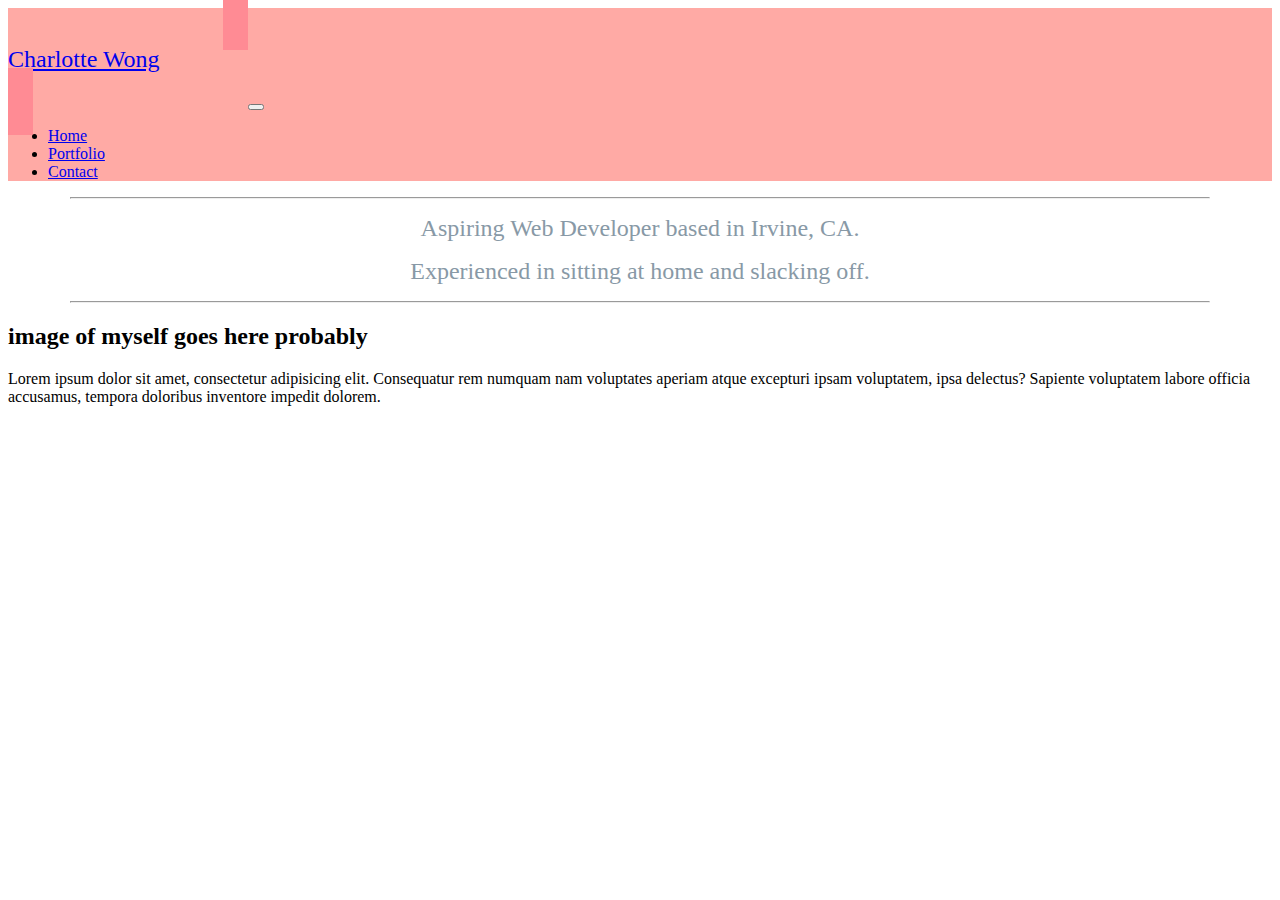
==== index.html @ f4c271f7 "updated style.css and index a little" ====
<!DOCTYPE html>
<html lang="en">
<head>
    <meta charset="UTF-8">
    <meta http-equiv="X-UA-Compatible" content="IE=edge">
    <meta name="viewport" content="width=device-width, initial-scale=1.0">
    <title>Charlotte Wong | Aspiring Developer</title>
    <link href="https://cdn.jsdelivr.net/npm/bootstrap@5.0.0/dist/css/bootstrap.min.css" rel="stylesheet" integrity="sha384-wEmeIV1mKuiNpC+IOBjI7aAzPcEZeedi5yW5f2yOq55WWLwNGmvvx4Um1vskeMj0" crossorigin="anonymous">
    <link rel="stylesheet" href="style.css">

</head>
<body>
    <!-- Bootstrap Navbar -->
    <nav class="navbar navbar-expand-lg navbar-dark myPeach my-nav">
        <div class="container-fluid">
            <a class="navbar-brand myRed titlePad my-name-box" href="./index.html"><h2 class = "my-h2">Charlotte Wong</h2></a>
            <button class="navbar-toggler" type="button" data-bs-toggle="collapse" data-bs-target="#navbarText" aria-controls="navbarText" aria-expanded="false" aria-label="Toggle navigation">
                <span class="navbar-toggler-icon"></span>
            </button>
            <div class="collapse navbar-collapse" id="navbarText">
                <ul class="navbar-nav me-auto mb-2 mb-lg-0">
                    <li class="nav-item">
                        <a class="nav-link active" aria-current="page" href="#">Home</a>
                    </li>
                    <li class="nav-item">
                        <a class="nav-link" href="./portfolio.html">Portfolio</a>
                    </li>
                    <li class="nav-item">
                        <a class="nav-link" href="./contact.html">Contact</a>
                    </li>
                </ul>
                <!-- optional text at the top to add later -->
            <!--<span class="navbar-text">
                    Navbar text with an inline element
                </span> -->
            </div>
        </div>
    </nav>
    
    <!-- Main -->
    <main class="container">
        <hr class="my-hr">
        <section class="row">
            <section class="col-sm-2"></section>
            <section class="col-sm-8">
                <h1 class = "my-h1">Aspiring Web Developer based in Irvine, CA.</h1>
                <h1 class="my-h1">Experienced in sitting at home and slacking off.</h1>
            </section>
            <section class="col-sm-2"></section>
        </section>
        <hr class="my-hr">

        <section class="row">
            <section class="col-sm-2"></section>
            <section class="col-sm-8">
                <!-- image of myself goes here probably -->
                <h2>image of myself goes here probably</h2>
                <p>
                    Lorem ipsum dolor sit amet, consectetur adipisicing elit.
                     Consequatur rem numquam nam voluptates aperiam atque excepturi ipsam voluptatem, 
                     ipsa delectus? Sapiente voluptatem labore officia accusamus, 
                     tempora doloribus inventore impedit dolorem.
                </p>
                <!-- maybe implement a style that looks like a page of paper or something xd -->
            </section>
            <section class="col-sm-2"></section>
        </section>
        
    </main>


    
    <script src="https://cdn.jsdelivr.net/npm/bootstrap@5.0.0/dist/js/bootstrap.bundle.min.js" integrity="sha384-p34f1UUtsS3wqzfto5wAAmdvj+osOnFyQFpp4Ua3gs/ZVWx6oOypYoCJhGGScy+8" crossorigin="anonymous"></script>
</body>
</html>
---- style.css ----
.my-h2{
    font-weight: 200;
}
.my-name-box{
    margin: 0 17%;
}

.my-h1{
    font-size: x-large;
    font-weight: 400;
    color: #8899a6;
    text-align: center;
}

.my-hr{
    width: 90%;
    text-align: center;
    margin-left: auto;
    margin-right: auto;
}

.my-nav{
    padding: 0 0;
}

.titlePad{
    padding: 2%;
}


.myGreen{
    /* green */
    background-color: #a8e6cf; 
}
.myLightGreen{
    /* light green */
    background-color: #dcedc1;
}
.myOrange{
    /* orange */
    background-color: #ffd3b6;
}
.myPeach{
    /* peach */
    background-color: #ffaaa5;
}
.myRed{
    /* red */
    background-color: #ff8b94;
}
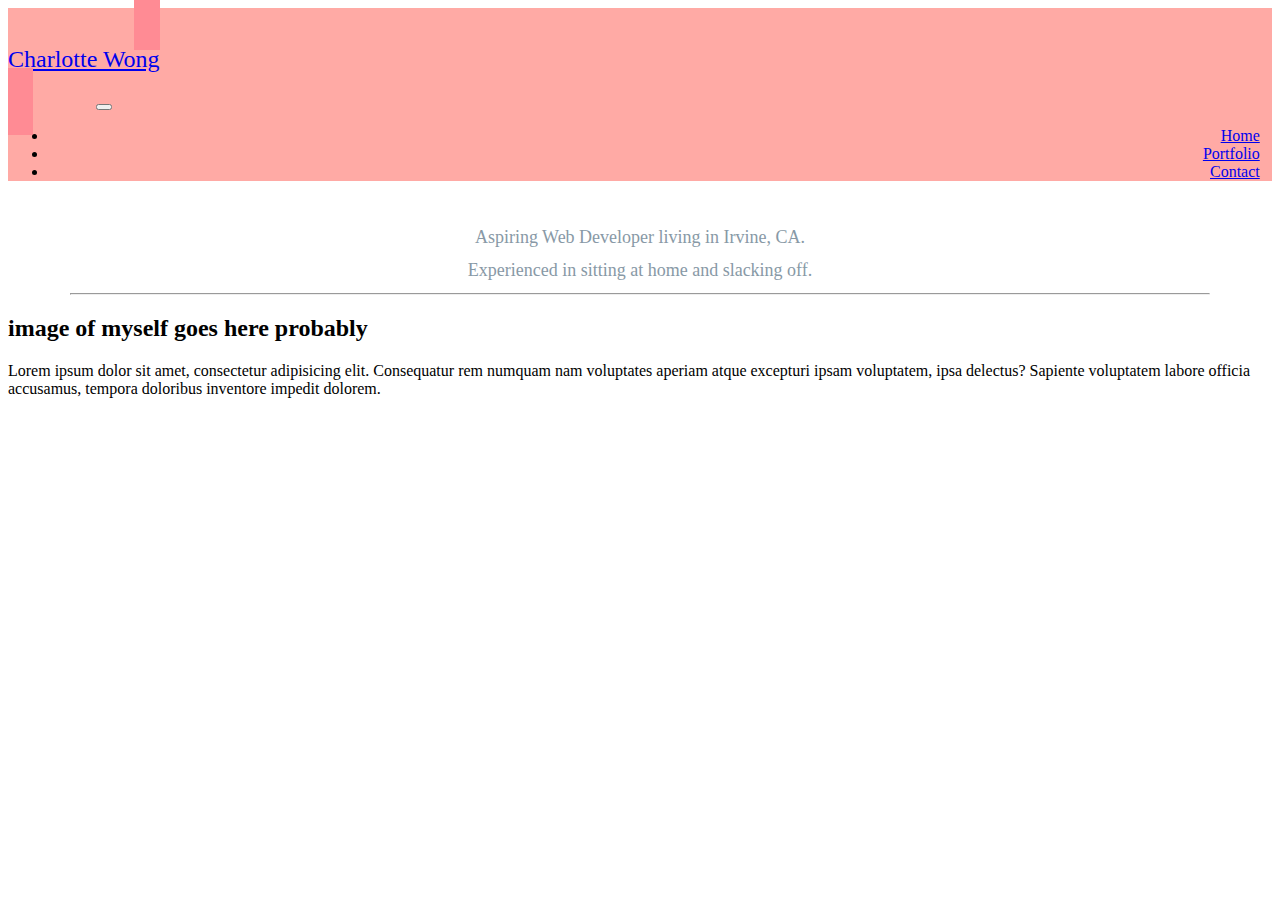
==== commit 905a99b9: "Fleshed out contact.html" ====
--- a/index.html
+++ b/index.html
@@ -11,7 +11,7 @@
 </head>
 <body>
     <!-- Bootstrap Navbar -->
-    <nav class="navbar navbar-expand-lg navbar-dark myPeach my-nav">
+    <nav class="navbar navbar-expand-md navbar-dark myPeach my-nav">
         <div class="container-fluid">
             <a class="navbar-brand myRed titlePad my-name-box" href="./index.html"><h2 class = "my-h2">Charlotte Wong</h2></a>
             <button class="navbar-toggler" type="button" data-bs-toggle="collapse" data-bs-target="#navbarText" aria-controls="navbarText" aria-expanded="false" aria-label="Toggle navigation">
@@ -19,13 +19,13 @@
             </button>
             <div class="collapse navbar-collapse" id="navbarText">
                 <ul class="navbar-nav me-auto mb-2 mb-lg-0">
-                    <li class="nav-item">
-                        <a class="nav-link active" aria-current="page" href="#">Home</a>
+                    <li class="nav-item my-li">
+                        <a class="nav-link active" aria-current="page" href="./index.html">Home</a>
                     </li>
-                    <li class="nav-item">
+                    <li class="nav-item my-li">
                         <a class="nav-link" href="./portfolio.html">Portfolio</a>
                     </li>
-                    <li class="nav-item">
+                    <li class="nav-item my-li">
                         <a class="nav-link" href="./contact.html">Contact</a>
                     </li>
                 </ul>
@@ -39,11 +39,12 @@
     
     <!-- Main -->
     <main class="container">
-        <hr class="my-hr">
+        <br>
+        <!-- <hr class="my-hr"> -->
         <section class="row">
             <section class="col-sm-2"></section>
             <section class="col-sm-8">
-                <h1 class = "my-h1">Aspiring Web Developer based in Irvine, CA.</h1>
+                <h1 class = "my-h1">Aspiring Web Developer living in Irvine, CA.</h1>
                 <h1 class="my-h1">Experienced in sitting at home and slacking off.</h1>
             </section>
             <section class="col-sm-2"></section>
--- a/style.css
+++ b/style.css
@@ -2,11 +2,27 @@
     font-weight: 200;
 }
 .my-name-box{
-    margin: 0 17%;
+    margin: 0 5% 0 10%;
+}
+.box-margin{
+    margin: 0 2% 2% 2%;
+}
+.box-margin-left{
+    margin: 0 0% 2% 2%;
+    display: flex;
+    justify-content: center;
+}
+.box-margin-right{
+    margin: 0 2% 2% 0%;
+    display: flex;
+    justify-content: center;
+}
+.my-section{
+    display: inline-block;
 }
 
 .my-h1{
-    font-size: x-large;
+    font-size: large;
     font-weight: 400;
     color: #8899a6;
     text-align: center;
@@ -22,10 +38,26 @@
 .my-nav{
     padding: 0 0;
 }
+.my-drop{
+    justify-content: flex-end;
+}
+.my-li{
+    text-align: right;
+    margin-right: 1%;
+}
 
 .titlePad{
     padding: 2%;
 }
+
+.contact-image-container{
+    width: 50%;
+}
+.contact-image{
+    object-fit: contain;
+    width: 100%;
+}
+
 
 
 .myGreen{
@@ -47,4 +79,16 @@
 .myRed{
     /* red */
     background-color: #ff8b94;
+}
+
+
+
+@media screen and (max-width: 576px) {
+    .my-h1{
+        font-weight: 200;
+        font-size: 17px;
+    }
+    .contact-image-container{
+        width: 100%;
+    }
 }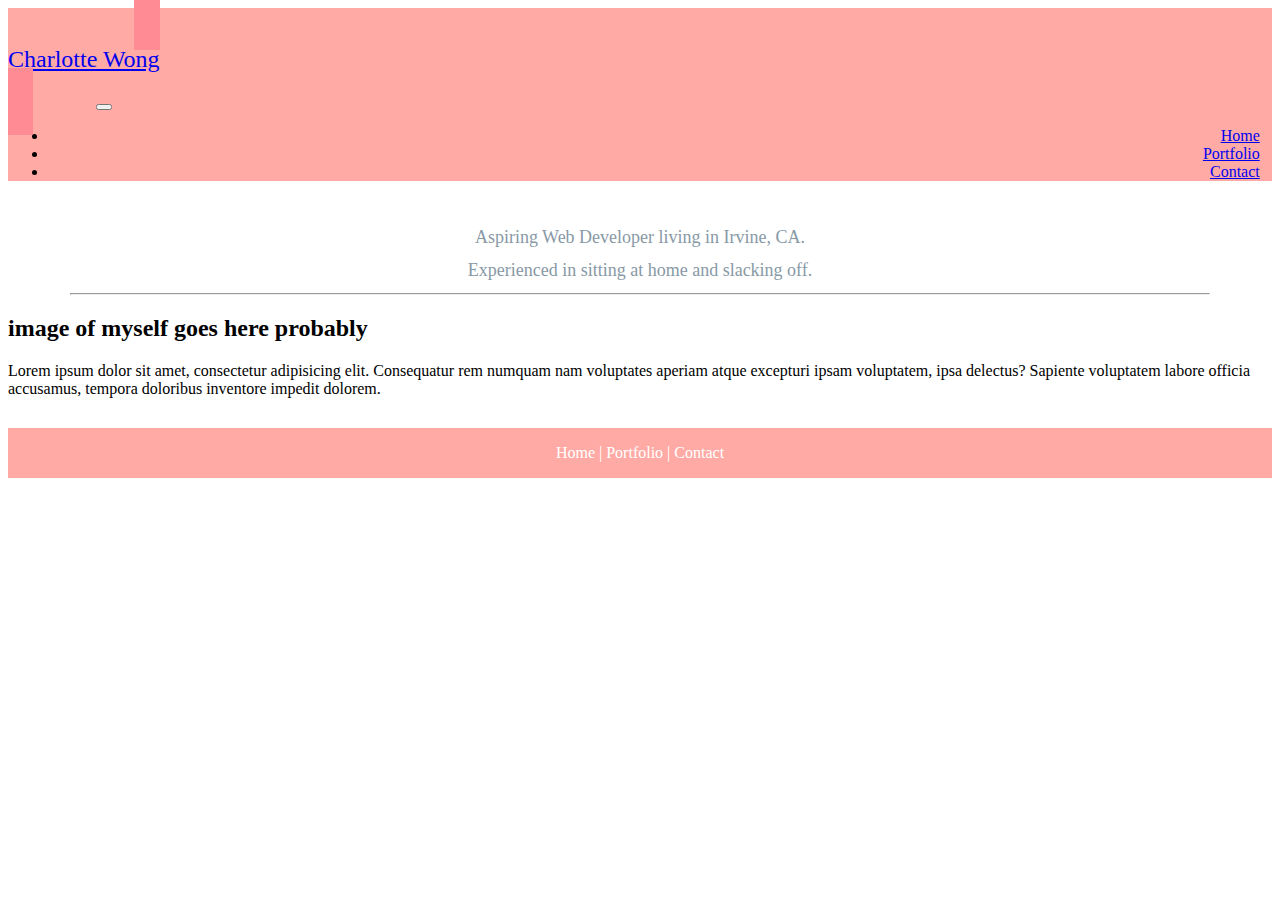
==== commit b9f0da2d: "added sticky footer" ====
--- a/index.html
+++ b/index.html
@@ -38,7 +38,7 @@
     </nav>
     
     <!-- Main -->
-    <main class="container">
+    <main class="container footer-adjust">
         <br>
         <!-- <hr class="my-hr"> -->
         <section class="row">
@@ -68,9 +68,22 @@
         </section>
         
     </main>
+    <!-- end main -->
+    <!-- footer here -->
+    <footer class="card fixed-bottom">
+        <!-- <section class="card-header white-text myRed my-center">
+          Featured
+        </section> -->
+        <main class="card-body my-center myPeach">
+          <p class="card-text white-text">
+              <a class = "my-link" href="./index.html">Home</a> | 
+              <a class = "my-link" href="./portfolio.html">Portfolio</a> | 
+              <a class = "my-link" href="./contact.html">Contact</a>
+          </p>
+        </main>
+    </footer>
+    <!-- end footer -->
 
-
-    
     <script src="https://cdn.jsdelivr.net/npm/bootstrap@5.0.0/dist/js/bootstrap.bundle.min.js" integrity="sha384-p34f1UUtsS3wqzfto5wAAmdvj+osOnFyQFpp4Ua3gs/ZVWx6oOypYoCJhGGScy+8" crossorigin="anonymous"></script>
 </body>
 </html>--- a/style.css
+++ b/style.css
@@ -1,3 +1,11 @@
+a:active{
+    color:#a8e6cf;
+}
+
+.footer-adjust{
+    margin-bottom: 30px;
+}
+
 .my-h2{
     font-weight: 200;
 }
@@ -14,6 +22,16 @@
 }
 .box-margin-right{
     margin: 0 2% 2% 0%;
+    display: flex;
+    justify-content: center;
+}
+
+.my-link{
+    color: white;
+    text-decoration: none;
+}
+
+.my-center{
     display: flex;
     justify-content: center;
 }
@@ -57,6 +75,11 @@
     object-fit: contain;
     width: 100%;
 }
+.white-text{
+    color: white;
+}
+
+
 
 
 
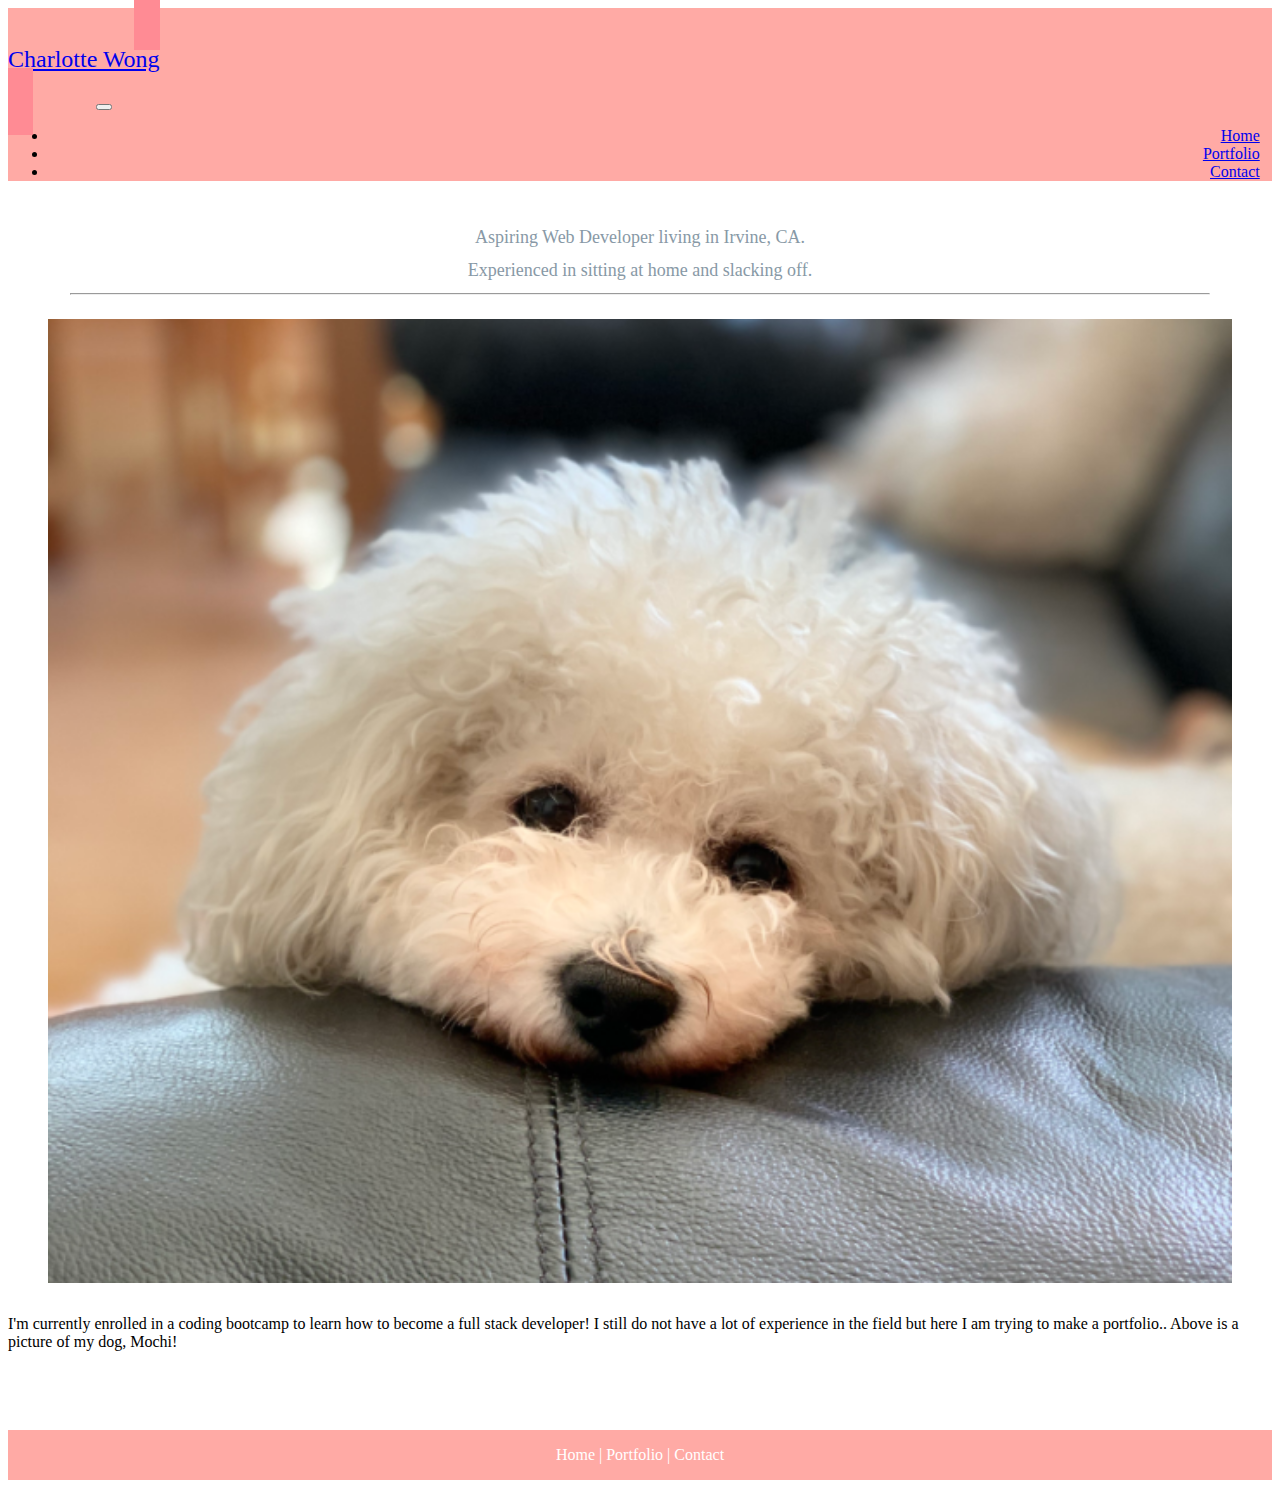
==== commit b50fe9a1: "updated index.html" ====
--- a/index.html
+++ b/index.html
@@ -52,19 +52,26 @@
         <hr class="my-hr">
 
         <section class="row">
-            <section class="col-sm-2"></section>
-            <section class="col-sm-8">
-                <!-- image of myself goes here probably -->
-                <h2>image of myself goes here probably</h2>
-                <p>
-                    Lorem ipsum dolor sit amet, consectetur adipisicing elit.
-                     Consequatur rem numquam nam voluptates aperiam atque excepturi ipsam voluptatem, 
-                     ipsa delectus? Sapiente voluptatem labore officia accusamus, 
-                     tempora doloribus inventore impedit dolorem.
-                </p>
+            <section class="col-sm-1"></section>
+            <section class="col-sm-10 my-center">
+                
+                <figure class="row about-container my-center">
+                    <img class="my-image" src="./Assets/Dog.png" alt="Mochi">
+                </figure>
+                
+                <section class="row about-container">
+                    <p>
+                        I'm currently enrolled in a coding bootcamp to learn how to become a full stack developer!
+                        I still do not have a lot of experience in the field but here I am trying to make a portfolio..
+                        Above is a picture of my dog, Mochi! 
+                    </p>
+                </section>
+            
+            
                 <!-- maybe implement a style that looks like a page of paper or something xd -->
             </section>
-            <section class="col-sm-2"></section>
+            <!-- end col -->
+            <section class="col-sm-1"></section>
         </section>
         
     </main>
--- a/style.css
+++ b/style.css
@@ -3,7 +3,7 @@
 }
 
 .footer-adjust{
-    margin-bottom: 30px;
+    margin-bottom: 5%;
 }
 
 .my-h2{
@@ -34,7 +34,13 @@
 .my-center{
     display: flex;
     justify-content: center;
+    flex-wrap: wrap;
 }
+.margin-center{
+    margin-left: auto;
+    margin-right: auto;
+}
+
 .my-section{
     display: inline-block;
 }
@@ -71,7 +77,12 @@
 .contact-image-container{
     width: 50%;
 }
-.contact-image{
+.about-container{
+    width: 100%;
+    display: flex;
+    justify-content: center;
+}
+.my-image{
     object-fit: contain;
     width: 100%;
 }
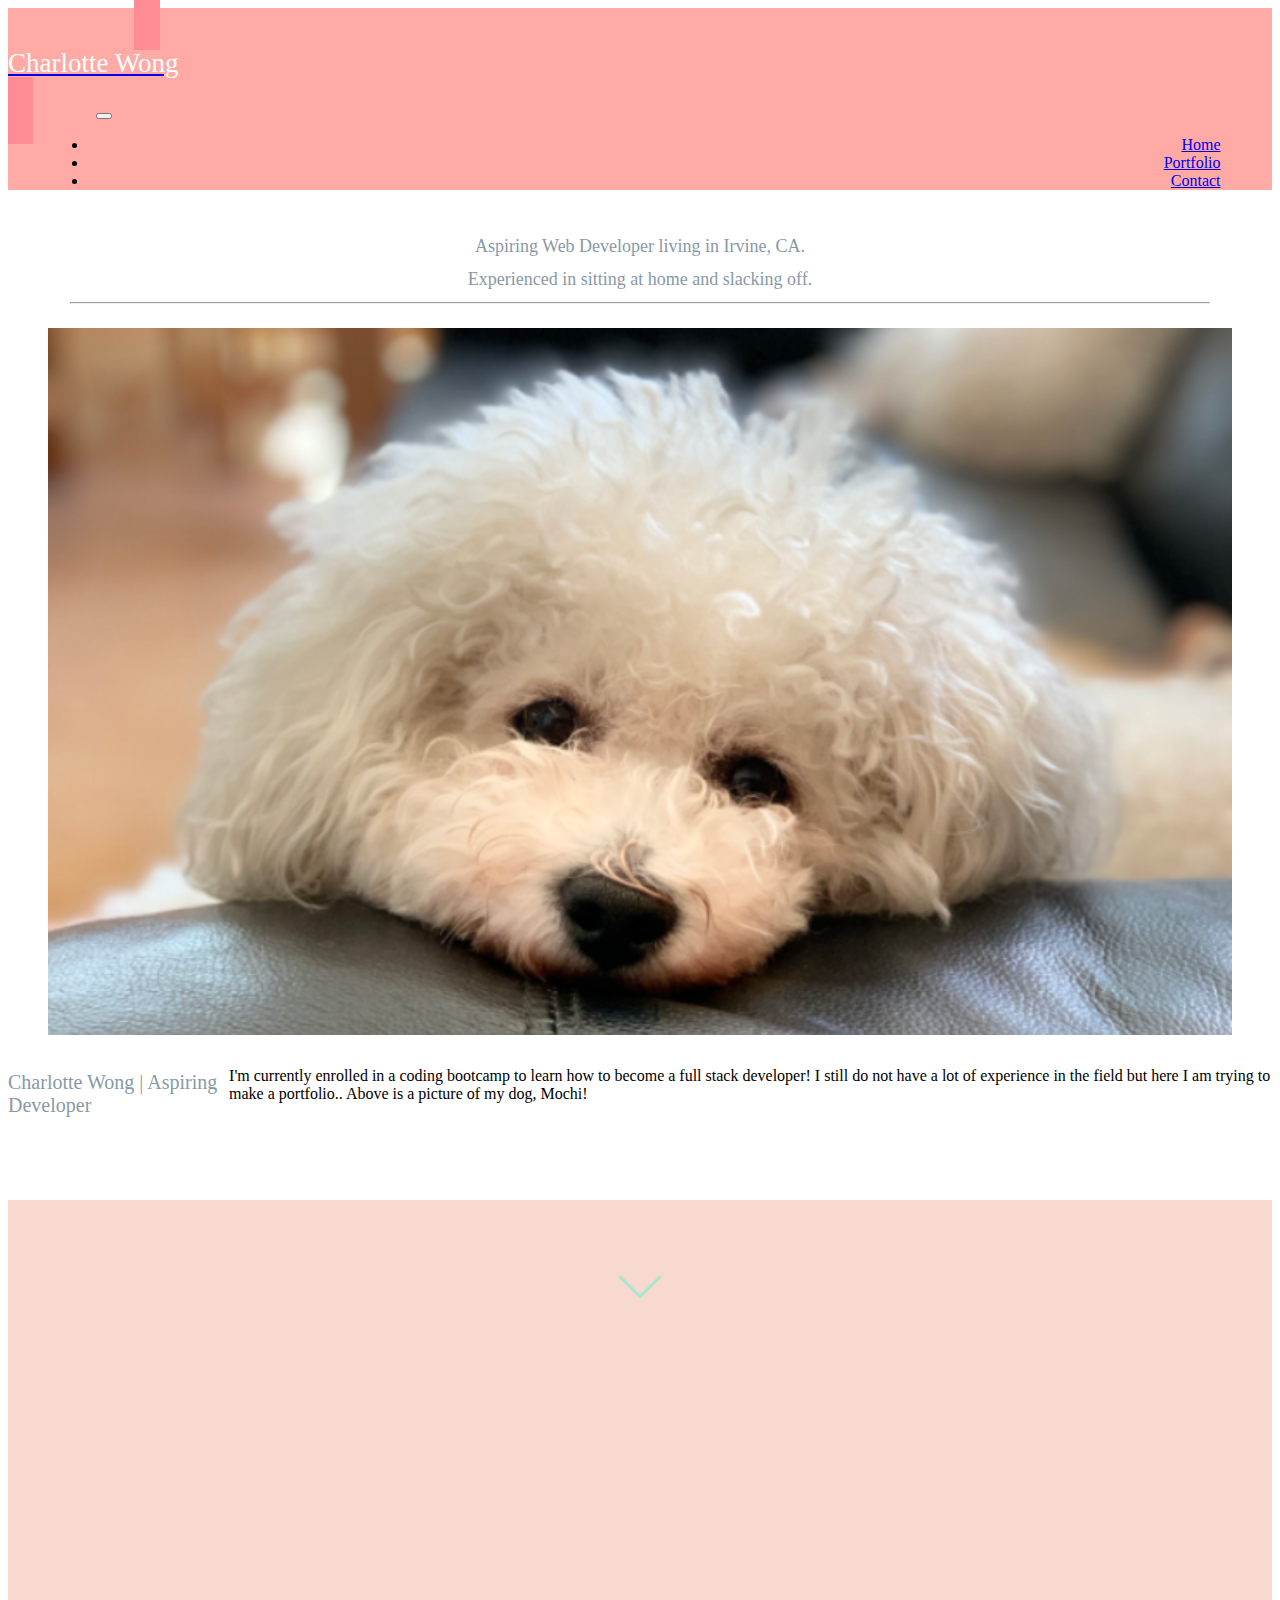
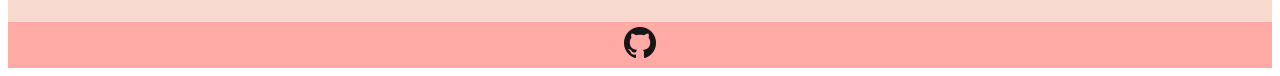
==== commit 27c85aca: "renamed semantics" ====
--- a/index.html
+++ b/index.html
@@ -12,12 +12,12 @@
 <body>
     <!-- Bootstrap Navbar -->
     <nav class="navbar navbar-expand-md navbar-dark myPeach my-nav">
-        <div class="container-fluid">
+        <section class="container-fluid">
             <a class="navbar-brand myRed titlePad my-name-box" href="./index.html"><h2 class = "my-h2">Charlotte Wong</h2></a>
             <button class="navbar-toggler" type="button" data-bs-toggle="collapse" data-bs-target="#navbarText" aria-controls="navbarText" aria-expanded="false" aria-label="Toggle navigation">
                 <span class="navbar-toggler-icon"></span>
             </button>
-            <div class="collapse navbar-collapse" id="navbarText">
+            <figure class="collapse navbar-collapse" id="navbarText">
                 <ul class="navbar-nav me-auto mb-2 mb-lg-0">
                     <li class="nav-item my-li">
                         <a class="nav-link active" aria-current="page" href="./index.html">Home</a>
@@ -29,12 +29,8 @@
                         <a class="nav-link" href="./contact.html">Contact</a>
                     </li>
                 </ul>
-                <!-- optional text at the top to add later -->
-            <!--<span class="navbar-text">
-                    Navbar text with an inline element
-                </span> -->
-            </div>
-        </div>
+            </figure>
+        </section>
     </nav>
     
     <!-- Main -->
@@ -52,14 +48,17 @@
         <hr class="my-hr">
 
         <section class="row">
-            <section class="col-sm-1"></section>
-            <section class="col-sm-10 my-center">
+            <section class="col-sm-2"></section>
+            <section class="col-sm-8 my-center">
                 
                 <figure class="row about-container my-center">
                     <img class="my-image" src="./Assets/Dog.png" alt="Mochi">
                 </figure>
                 
                 <section class="row about-container">
+                    <h3 class="my-h3">
+                        Charlotte Wong | Aspiring Developer
+                    </h3>
                     <p>
                         I'm currently enrolled in a coding bootcamp to learn how to become a full stack developer!
                         I still do not have a lot of experience in the field but here I am trying to make a portfolio..
@@ -71,25 +70,25 @@
                 <!-- maybe implement a style that looks like a page of paper or something xd -->
             </section>
             <!-- end col -->
-            <section class="col-sm-1"></section>
-        </section>
-        
+            <section class="col-sm-2"></section>
+        </section>    
     </main>
     <!-- end main -->
-    <!-- footer here -->
+
+
+    <section class = "my-center arrow-section">
+        <img  class = "my-arrow"src="./Assets/down-arrow-clipart.png" alt="down arrow">
+    </section>
+
+    <!-- footer -->
     <footer class="card fixed-bottom">
-        <!-- <section class="card-header white-text myRed my-center">
-          Featured
-        </section> -->
-        <main class="card-body my-center myPeach">
-          <p class="card-text white-text">
-              <a class = "my-link" href="./index.html">Home</a> | 
-              <a class = "my-link" href="./portfolio.html">Portfolio</a> | 
-              <a class = "my-link" href="./contact.html">Contact</a>
-          </p>
+        <main class="card-body my-center myPeach footer-pad">
+            <a href="https://github.com/CharlotteFrancis">
+                <img class= "social" src="./Assets/GitHub-Mark-64px.png" alt="Git Logo">
+            </a>
         </main>
     </footer>
-    <!-- end footer -->
+
 
     <script src="https://cdn.jsdelivr.net/npm/bootstrap@5.0.0/dist/js/bootstrap.bundle.min.js" integrity="sha384-p34f1UUtsS3wqzfto5wAAmdvj+osOnFyQFpp4Ua3gs/ZVWx6oOypYoCJhGGScy+8" crossorigin="anonymous"></script>
 </body>
--- a/style.css
+++ b/style.css
@@ -5,21 +5,40 @@
 .footer-adjust{
     margin-bottom: 5%;
 }
+.footer-pad{
+    padding: 5px;
+}
 
+.my-h1{
+    font-size: large;
+    font-weight: 400;
+    color: #8899a6;
+    text-align: center;
+}
 .my-h2{
-    font-weight: 200;
+    font-weight: 300;
+    font-size: 27px;
+    color: white;  
+}
+.my-h3{
+    font-weight: 300;
+    font-size: 20px;
+    color: #8899a6;
 }
 .my-name-box{
     margin: 0 5% 0 10%;
 }
+
 .box-margin{
     margin: 0 2% 2% 2%;
 }
+
 .box-margin-left{
     margin: 0 0% 2% 2%;
     display: flex;
     justify-content: center;
 }
+
 .box-margin-right{
     margin: 0 2% 2% 0%;
     display: flex;
@@ -45,12 +64,6 @@
     display: inline-block;
 }
 
-.my-h1{
-    font-size: large;
-    font-weight: 400;
-    color: #8899a6;
-    text-align: center;
-}
 
 .my-hr{
     width: 90%;
@@ -86,14 +99,28 @@
     object-fit: contain;
     width: 100%;
 }
+.my-arrow{
+    width: 128px;
+}
+.arrow-section{
+    background-color: #f8d9cf;
+    padding: 5% 5% 25% 5%
+}
+
+.social{
+    width: 32px;
+    height: 32px;
+    border-radius: 5%;
+    -webkit-border-radius: 5%;
+    -moz-border-radius: 5%;
+    -ms-border-radius: 5%;
+    -o-border-radius: 5%;
+}
+
+/* colors */
 .white-text{
     color: white;
 }
-
-
-
-
-
 .myGreen{
     /* green */
     background-color: #a8e6cf; 
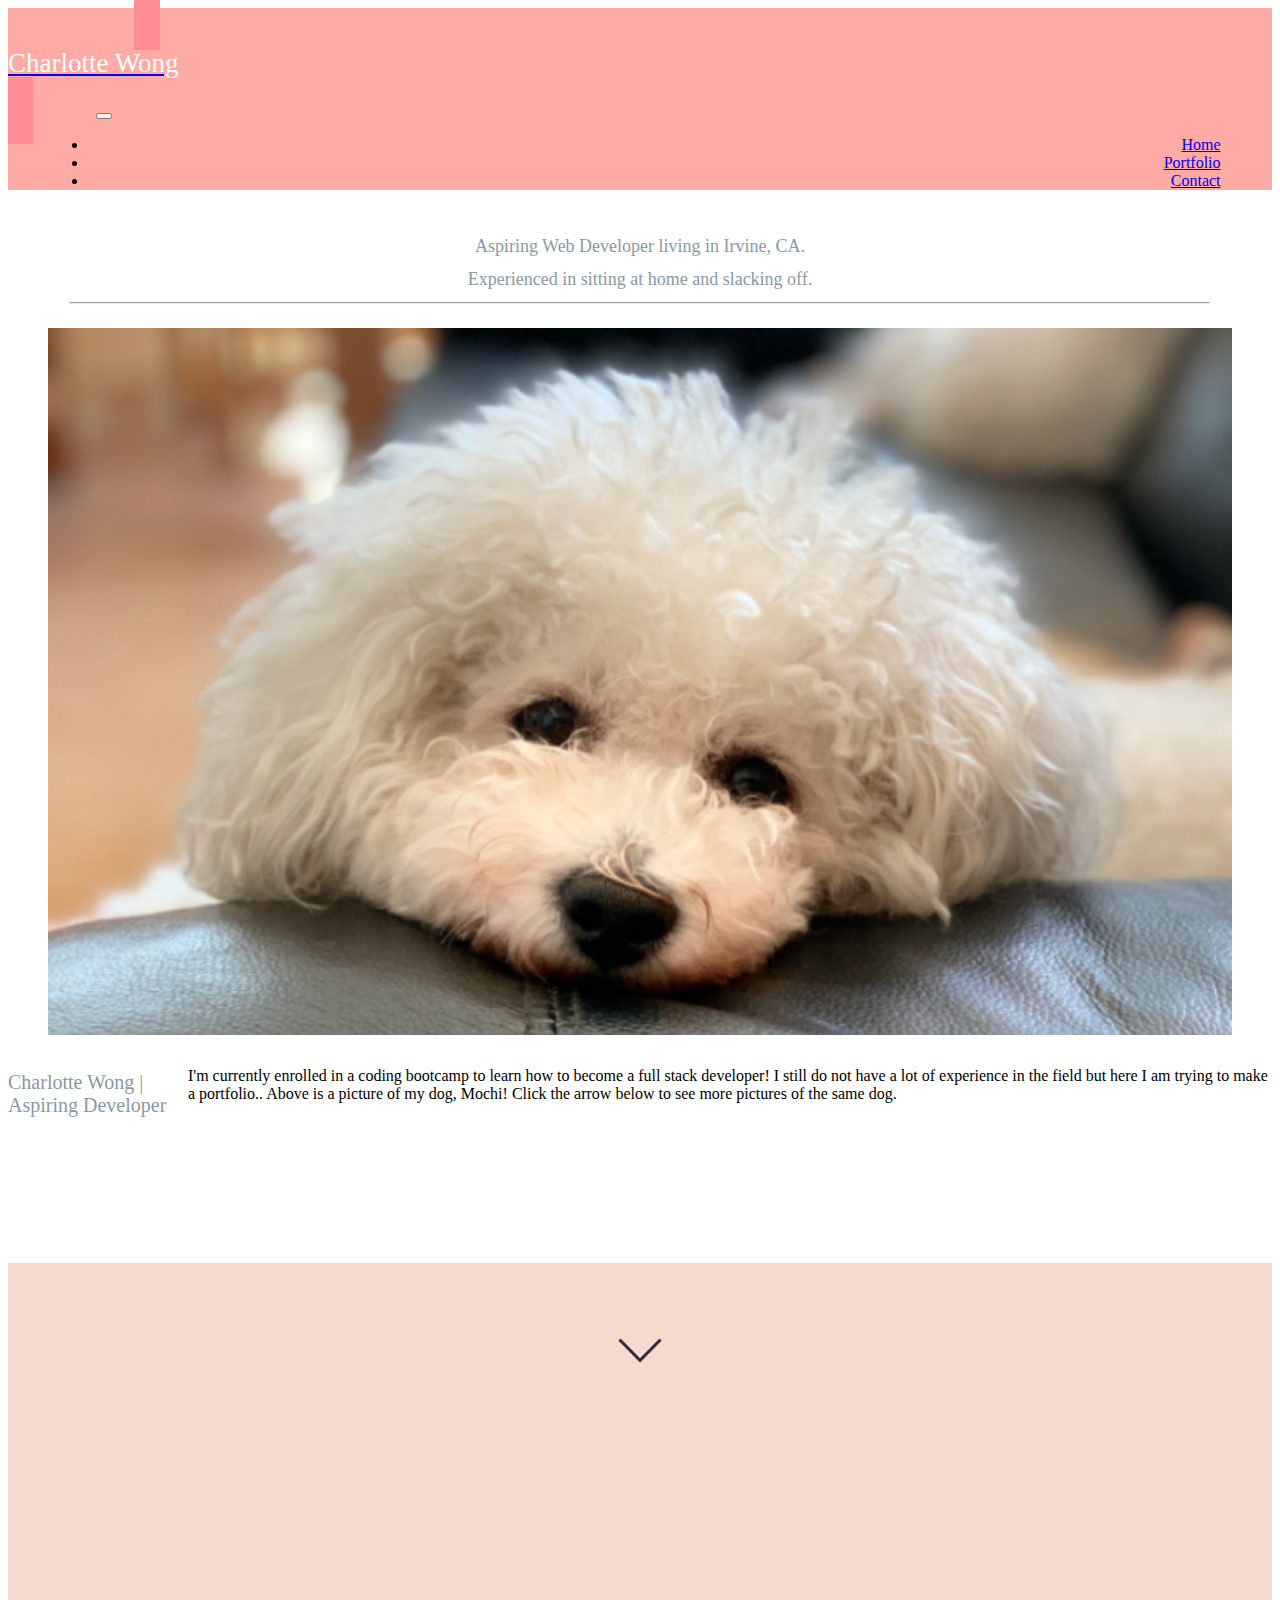
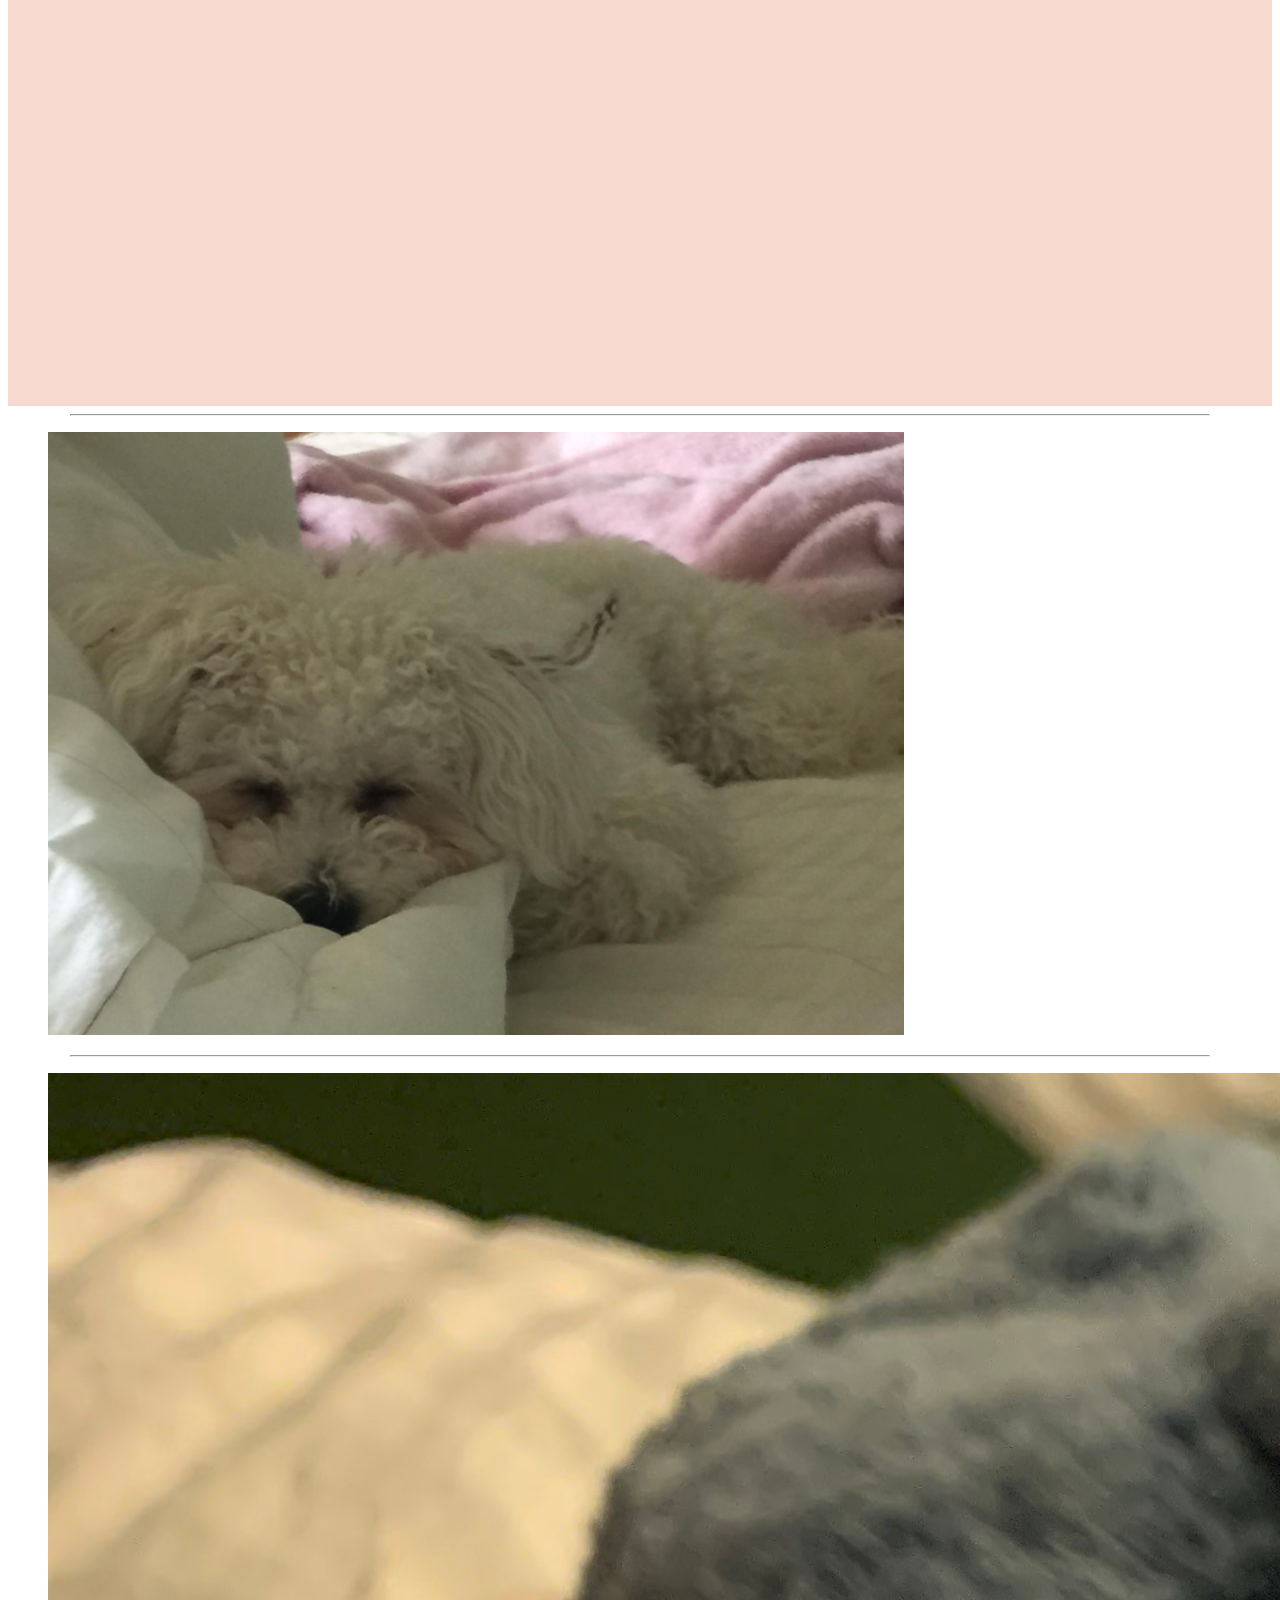
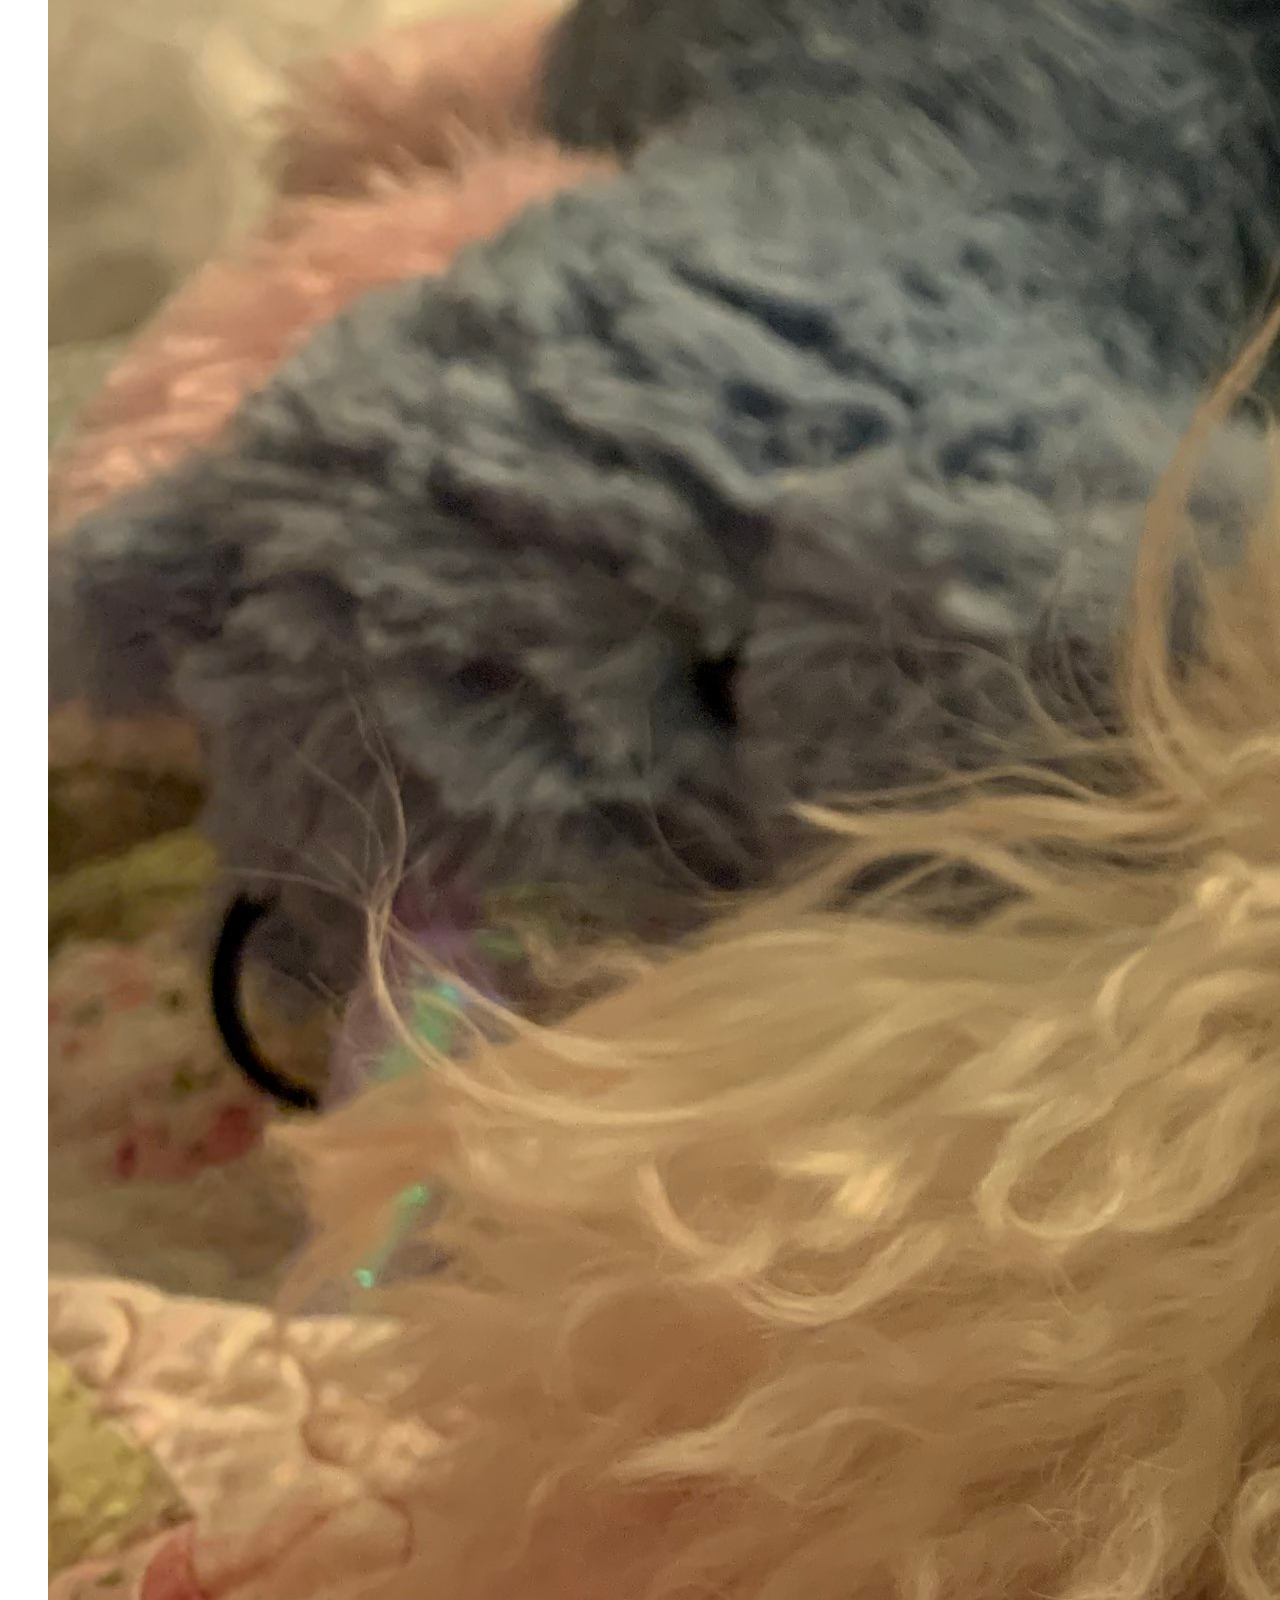
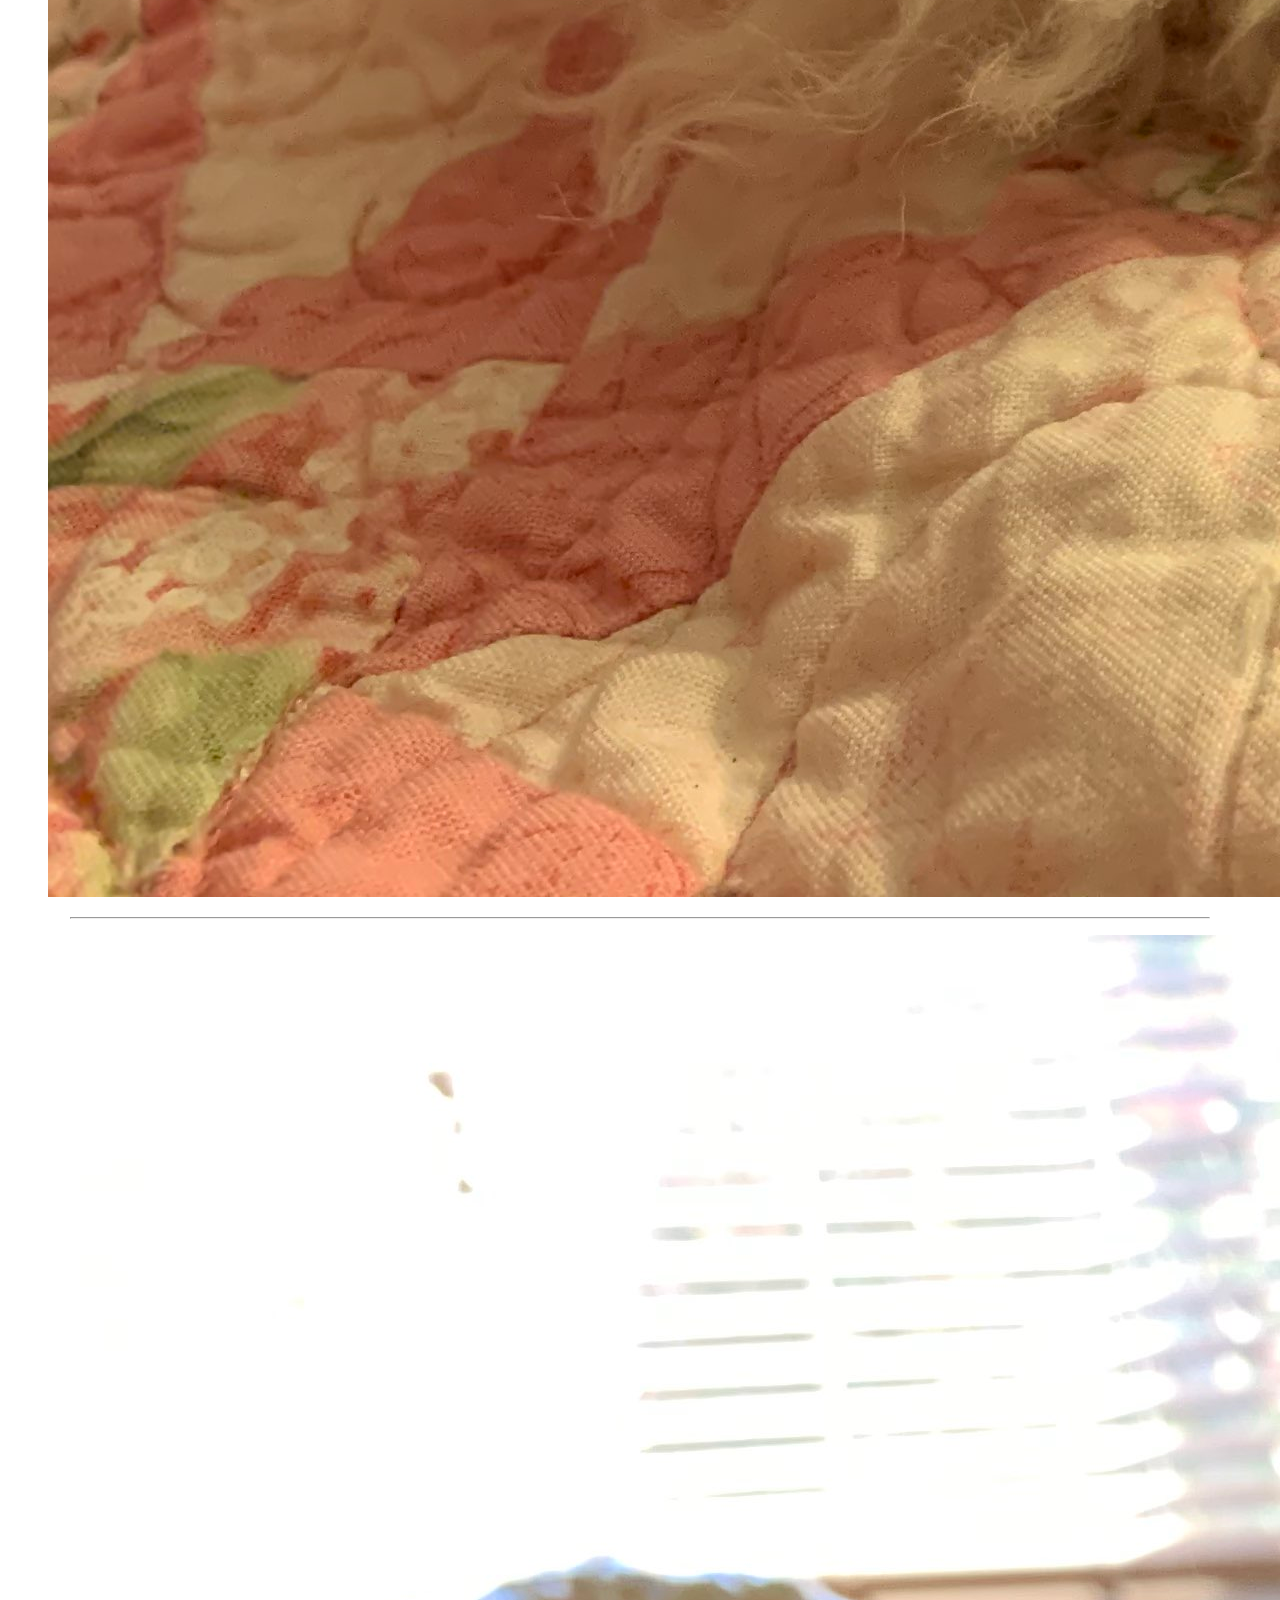
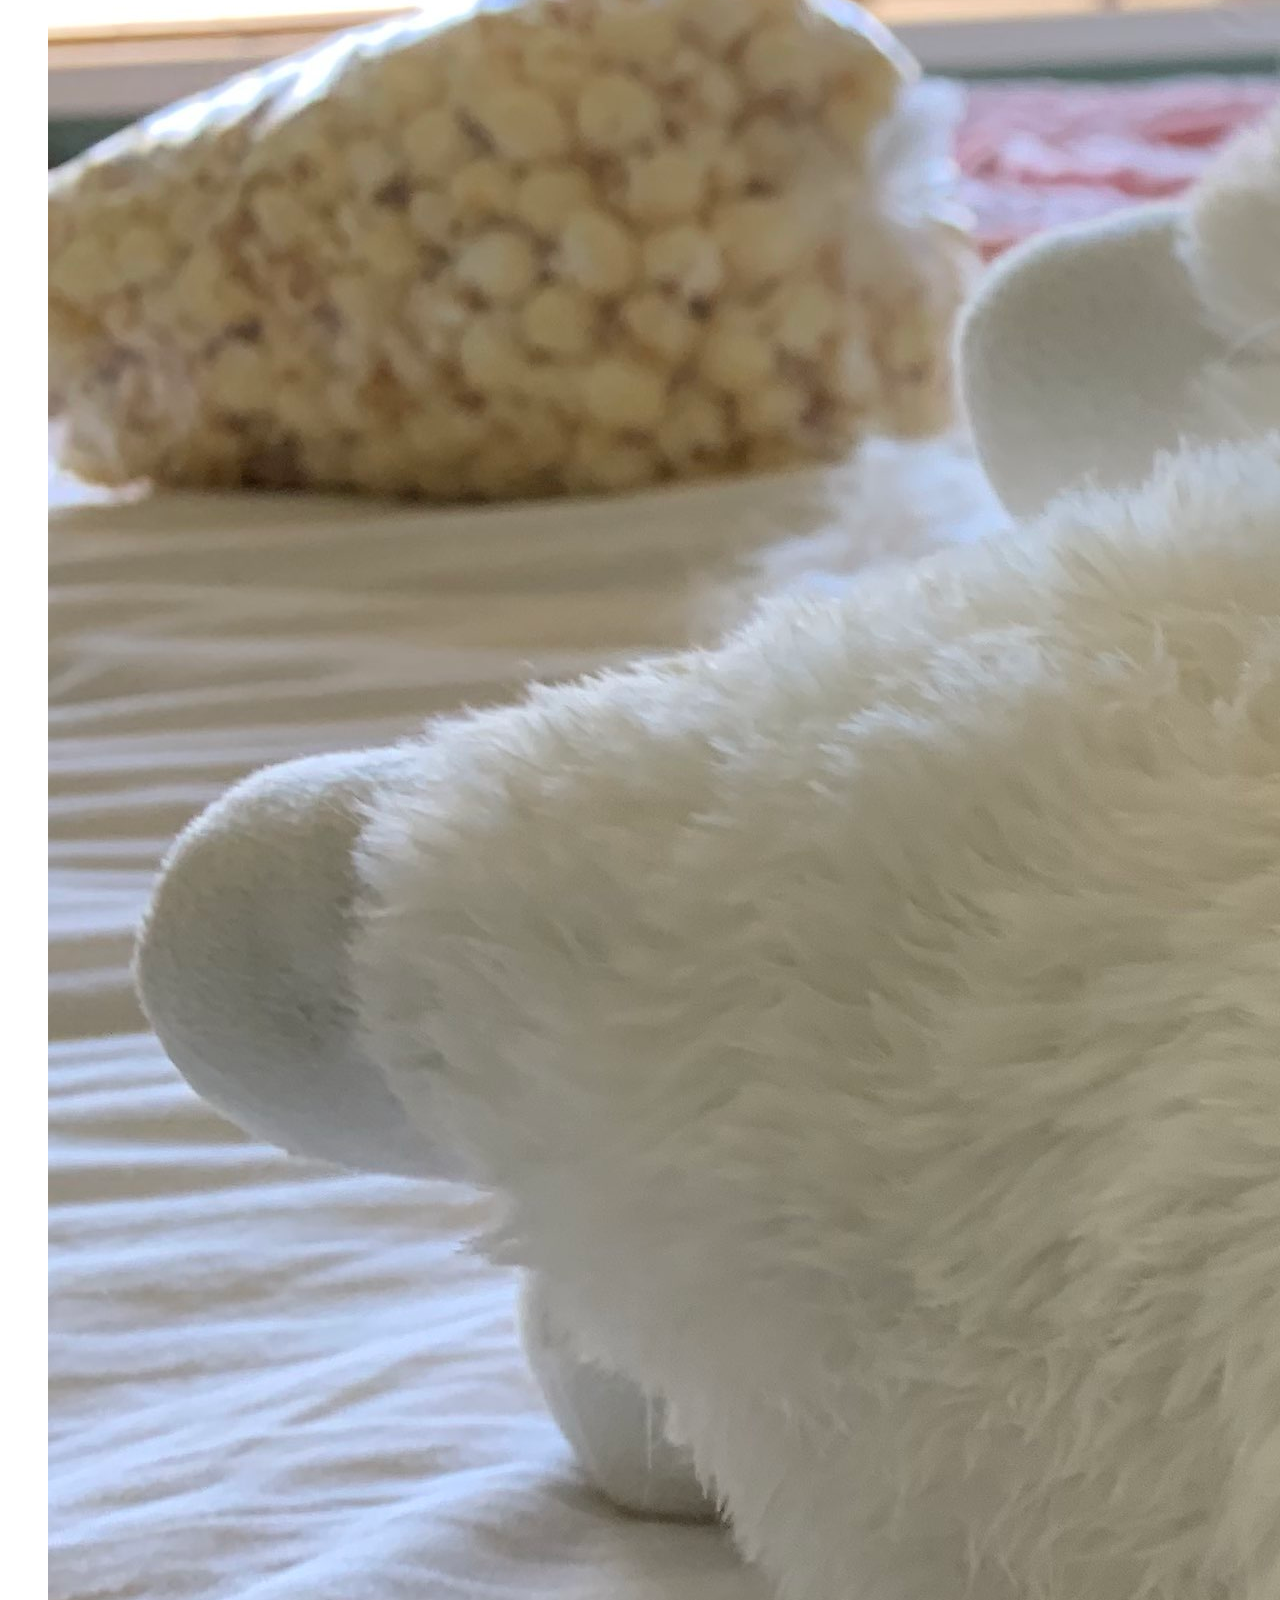
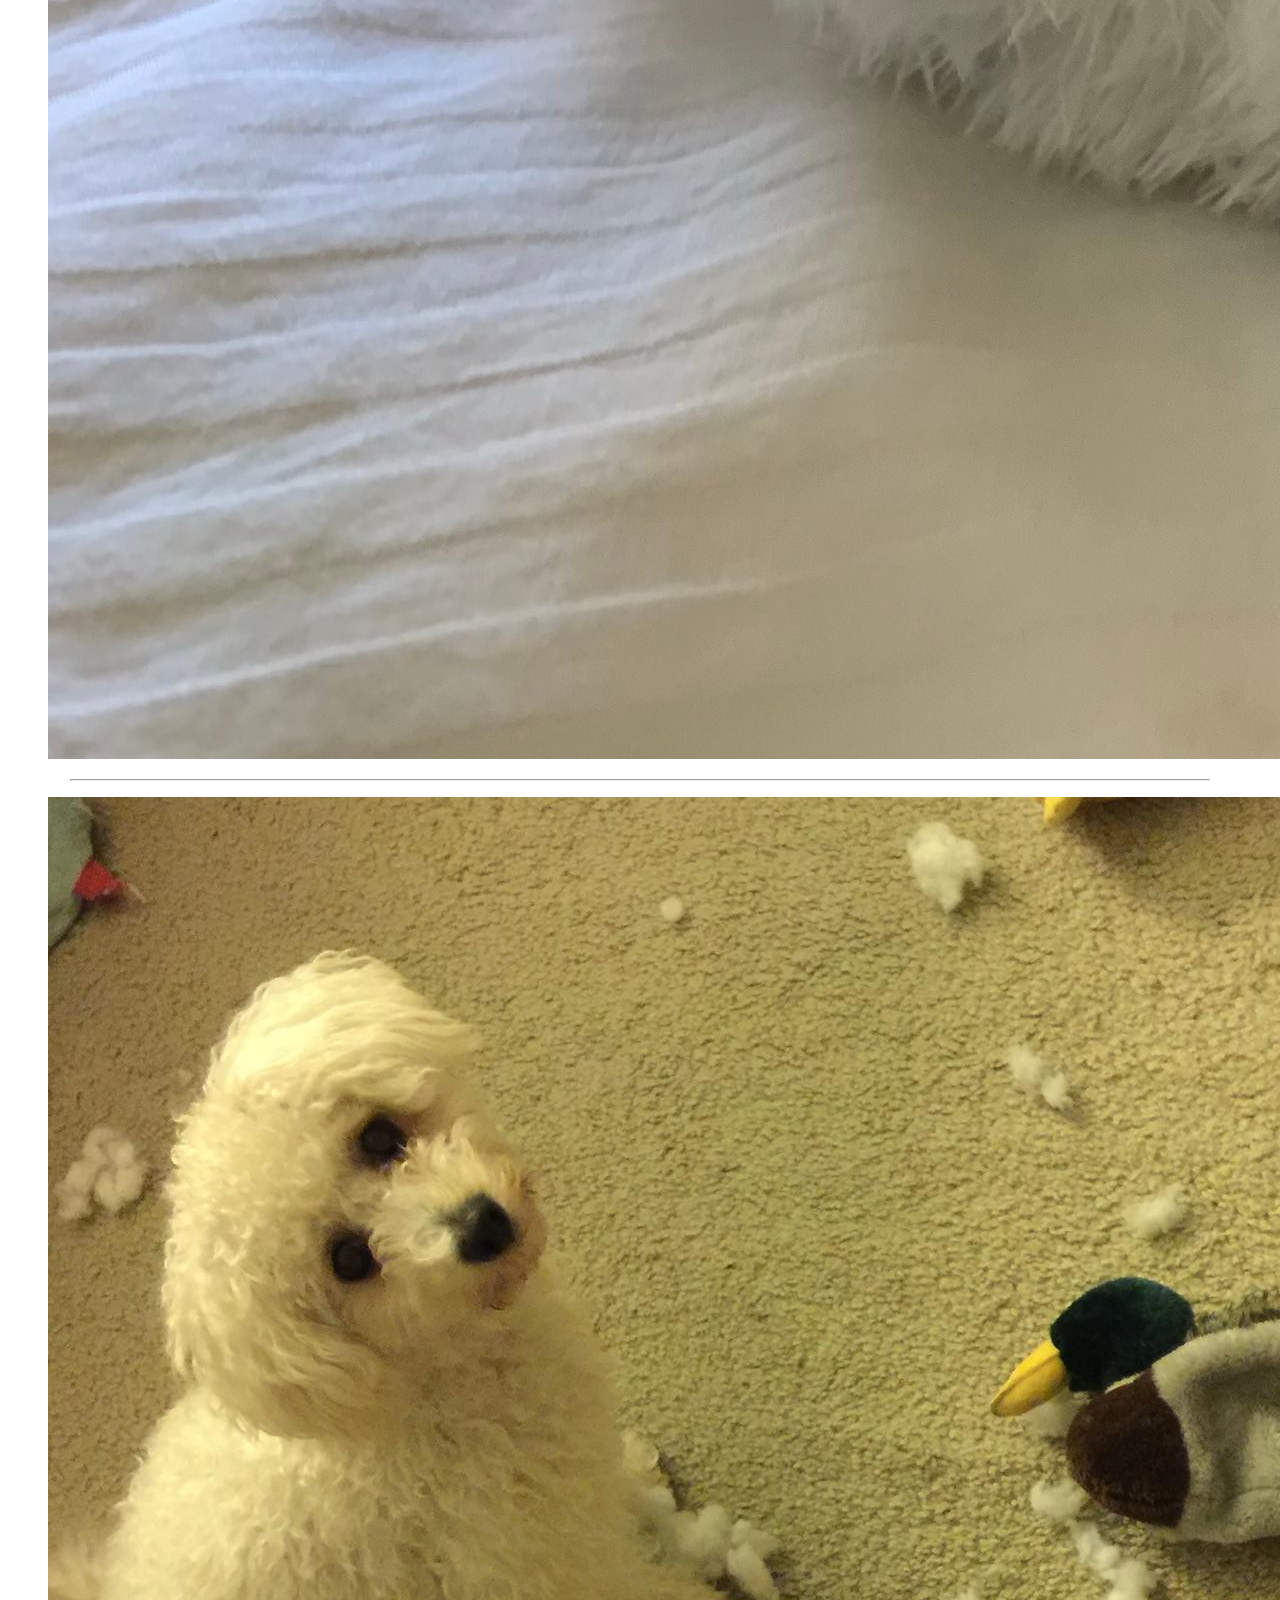
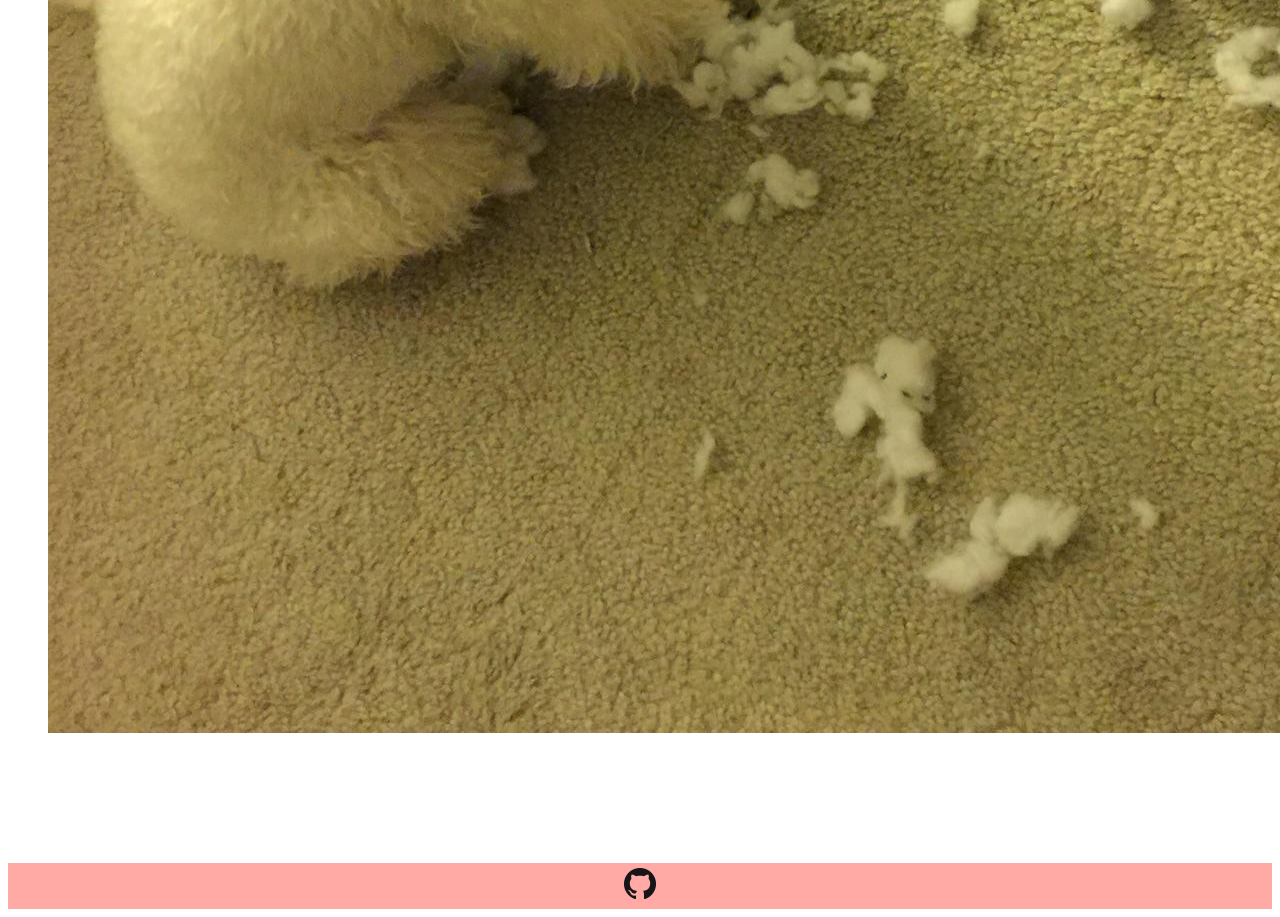
==== commit ae6c974a: "Added more dogs" ====
--- a/index.html
+++ b/index.html
@@ -62,7 +62,7 @@
                     <p>
                         I'm currently enrolled in a coding bootcamp to learn how to become a full stack developer!
                         I still do not have a lot of experience in the field but here I am trying to make a portfolio..
-                        Above is a picture of my dog, Mochi! 
+                        Above is a picture of my dog, Mochi! Click the arrow below to see more pictures of the same dog.
                     </p>
                 </section>
             
@@ -75,10 +75,39 @@
     </main>
     <!-- end main -->
 
+    <!-- Dog arrow -->
+    <section class = "my-center arrow-section">
+        <a href="#Dog">
+            <img  class = "my-arrow"src="./Assets/down-arrow-clipart.png" alt="down arrow">
+        </a>
+    </section>
+    <!-- Dogs! -->
+    <article class="container footer-adjust">
+        <section class="row">
+            <section class="col-sm-2"></section>
+            <section class="col-sm-8">
+                <hr class="my-hr">
+                <figure class = row>
+                    <img id = "Dog" src="./Assets/Dog20.png" alt="Mochi">
+                </figure>
+                <hr class="my-hr">
+                <figure class = row>
+                    <img src="./Assets/Dog3.jpg" alt="Mochi">
+                </figure>
+                <hr class="my-hr">
+                <figure class = row>
+                    <img src="./Assets/Dog6.jpg" alt="Mochi">
+                </figure>
+                <hr class="my-hr">
+                <figure class = row>
+                    <img src="./Assets/Dog22.jpg" alt="Mochi">
+                </figure>
+            </section>
+            </section>
+            <section class="col-sm-2"></section>
+        </section>
+    </article>
 
-    <section class = "my-center arrow-section">
-        <img  class = "my-arrow"src="./Assets/down-arrow-clipart.png" alt="down arrow">
-    </section>
 
     <!-- footer -->
     <footer class="card fixed-bottom">
--- a/style.css
+++ b/style.css
@@ -1,14 +1,12 @@
 a:active{
     color:#a8e6cf;
 }
-
 .footer-adjust{
-    margin-bottom: 5%;
+    margin-bottom: 10%;
 }
 .footer-pad{
     padding: 5px;
 }
-
 .my-h1{
     font-size: large;
     font-weight: 400;
@@ -63,15 +61,12 @@
 .my-section{
     display: inline-block;
 }
-
-
 .my-hr{
     width: 90%;
     text-align: center;
     margin-left: auto;
     margin-right: auto;
 }
-
 .my-nav{
     padding: 0 0;
 }
@@ -82,11 +77,9 @@
     text-align: right;
     margin-right: 1%;
 }
-
 .titlePad{
     padding: 2%;
 }
-
 .contact-image-container{
     width: 50%;
 }
@@ -104,9 +97,8 @@
 }
 .arrow-section{
     background-color: #f8d9cf;
-    padding: 5% 5% 25% 5%
+    padding: 5% 5% 50% 5%
 }
-
 .social{
     width: 32px;
     height: 32px;
@@ -143,7 +135,7 @@
 }
 
 
-
+/* small screen responsiveness */
 @media screen and (max-width: 576px) {
     .my-h1{
         font-weight: 200;
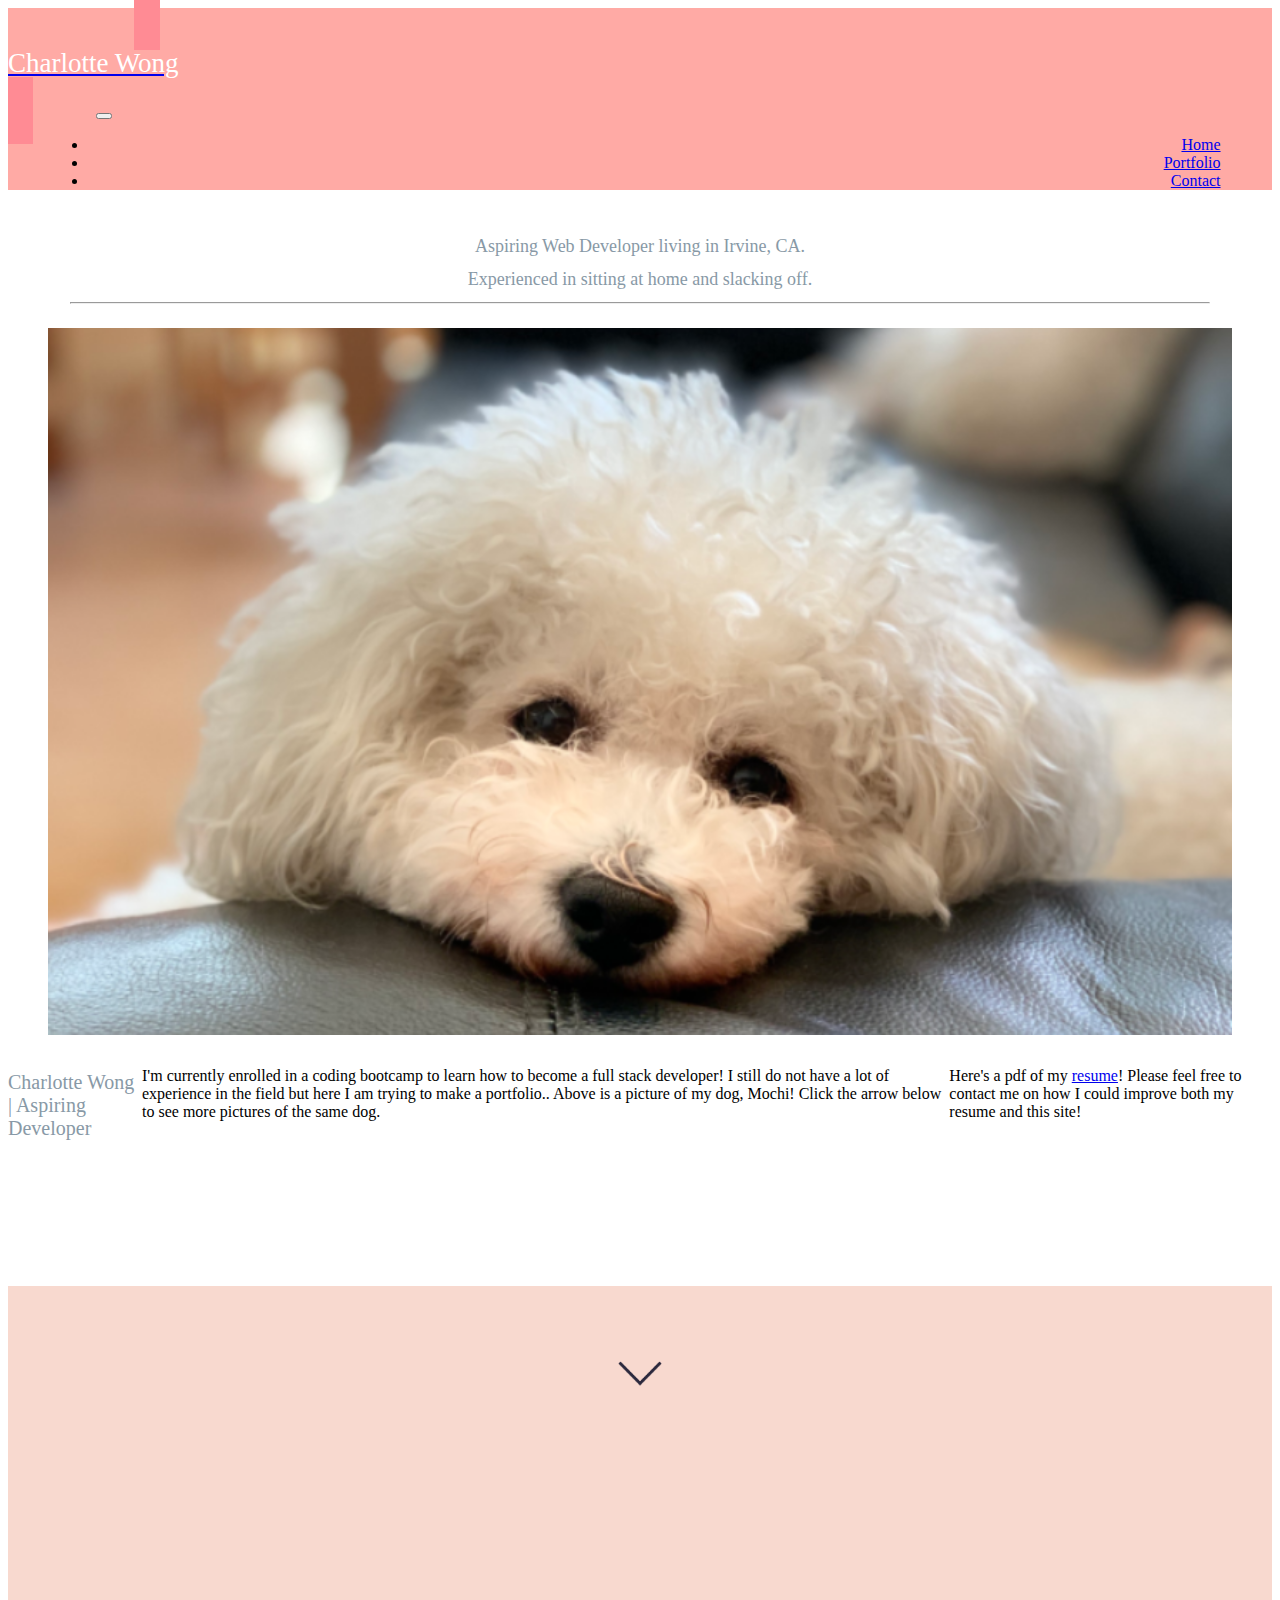
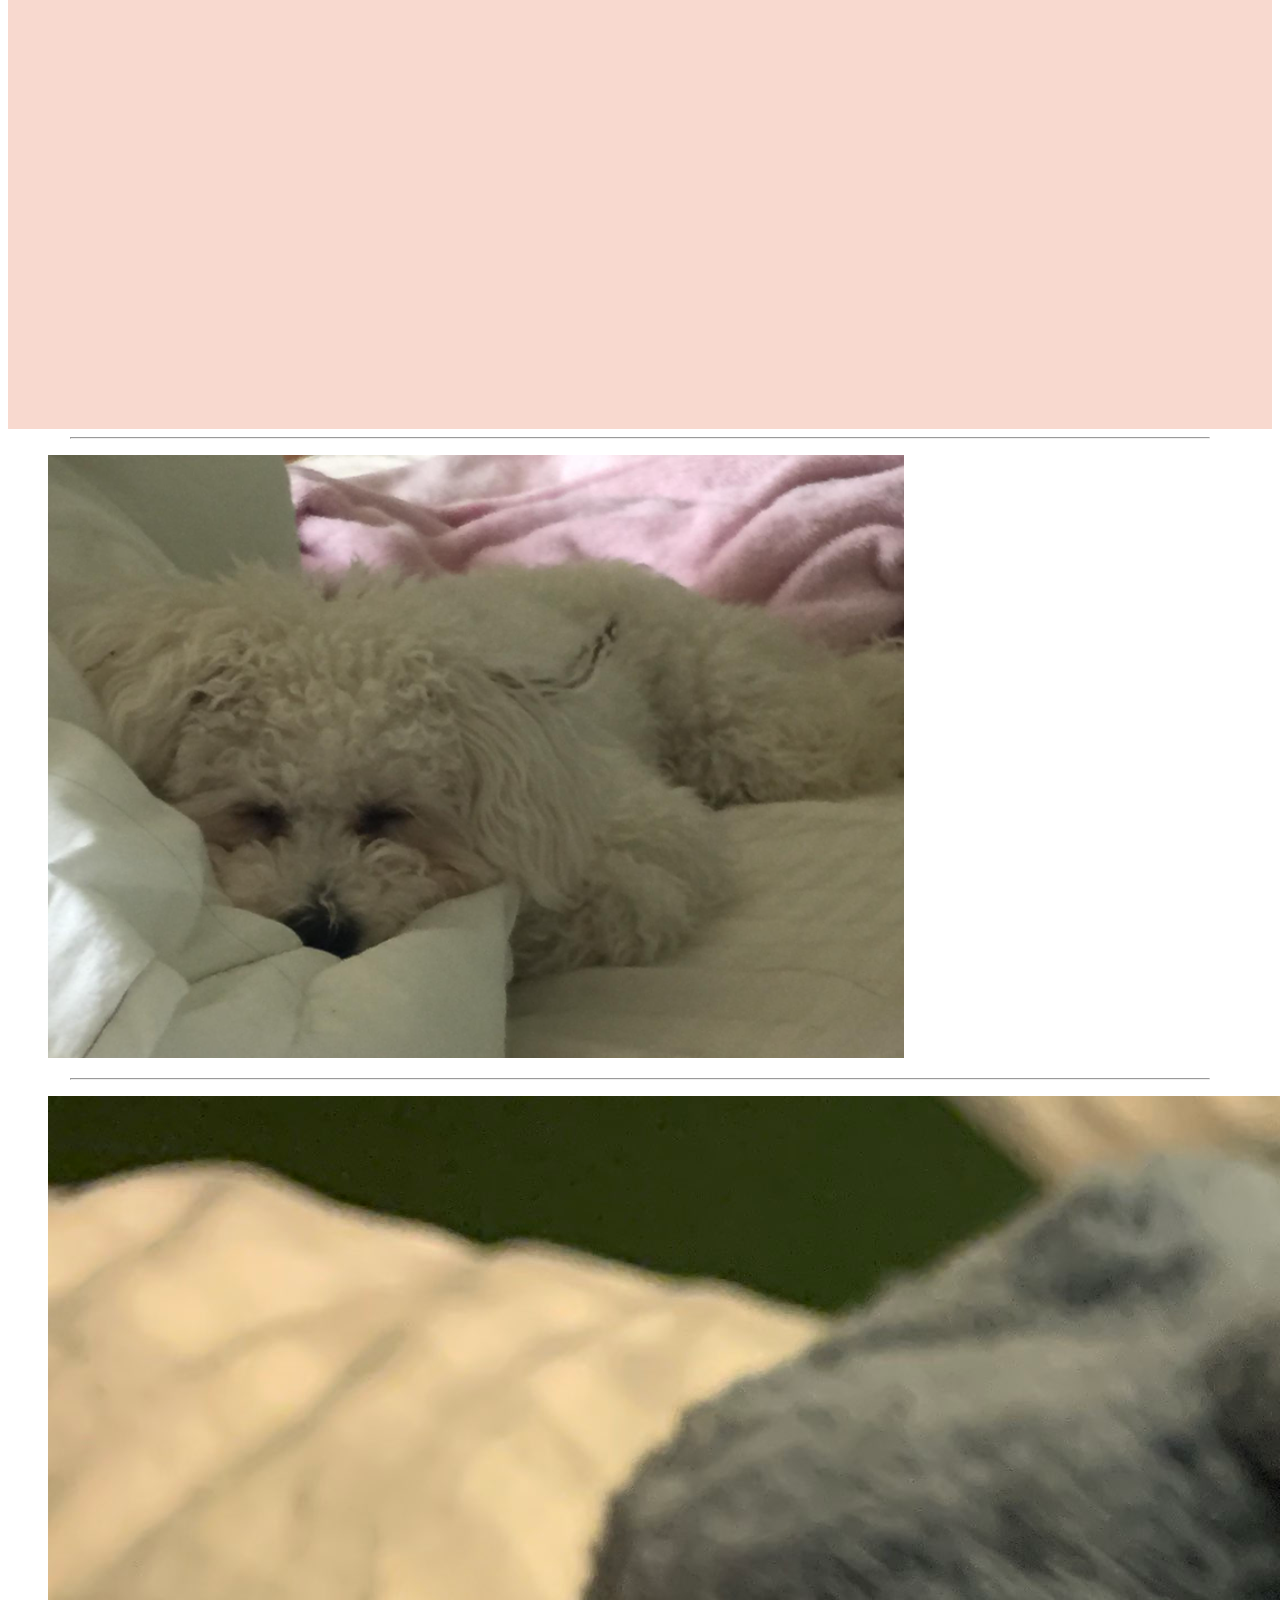
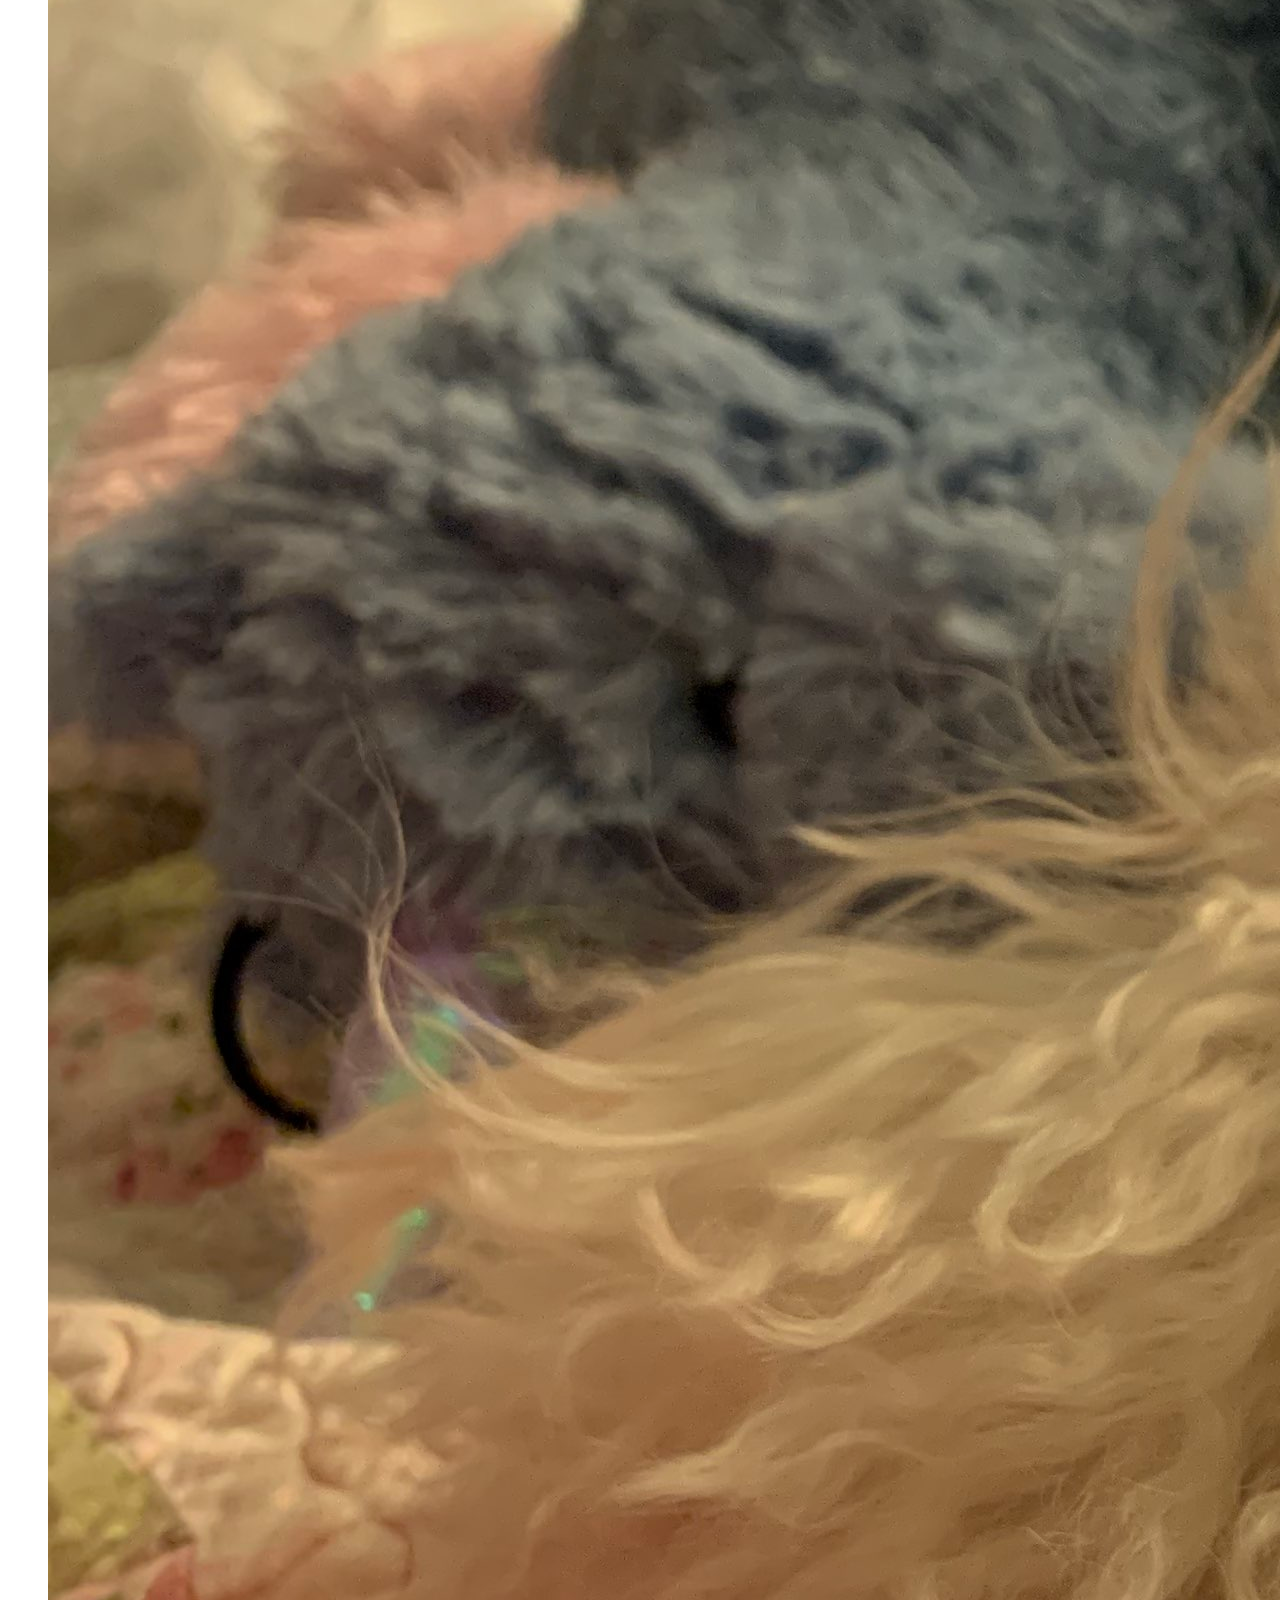
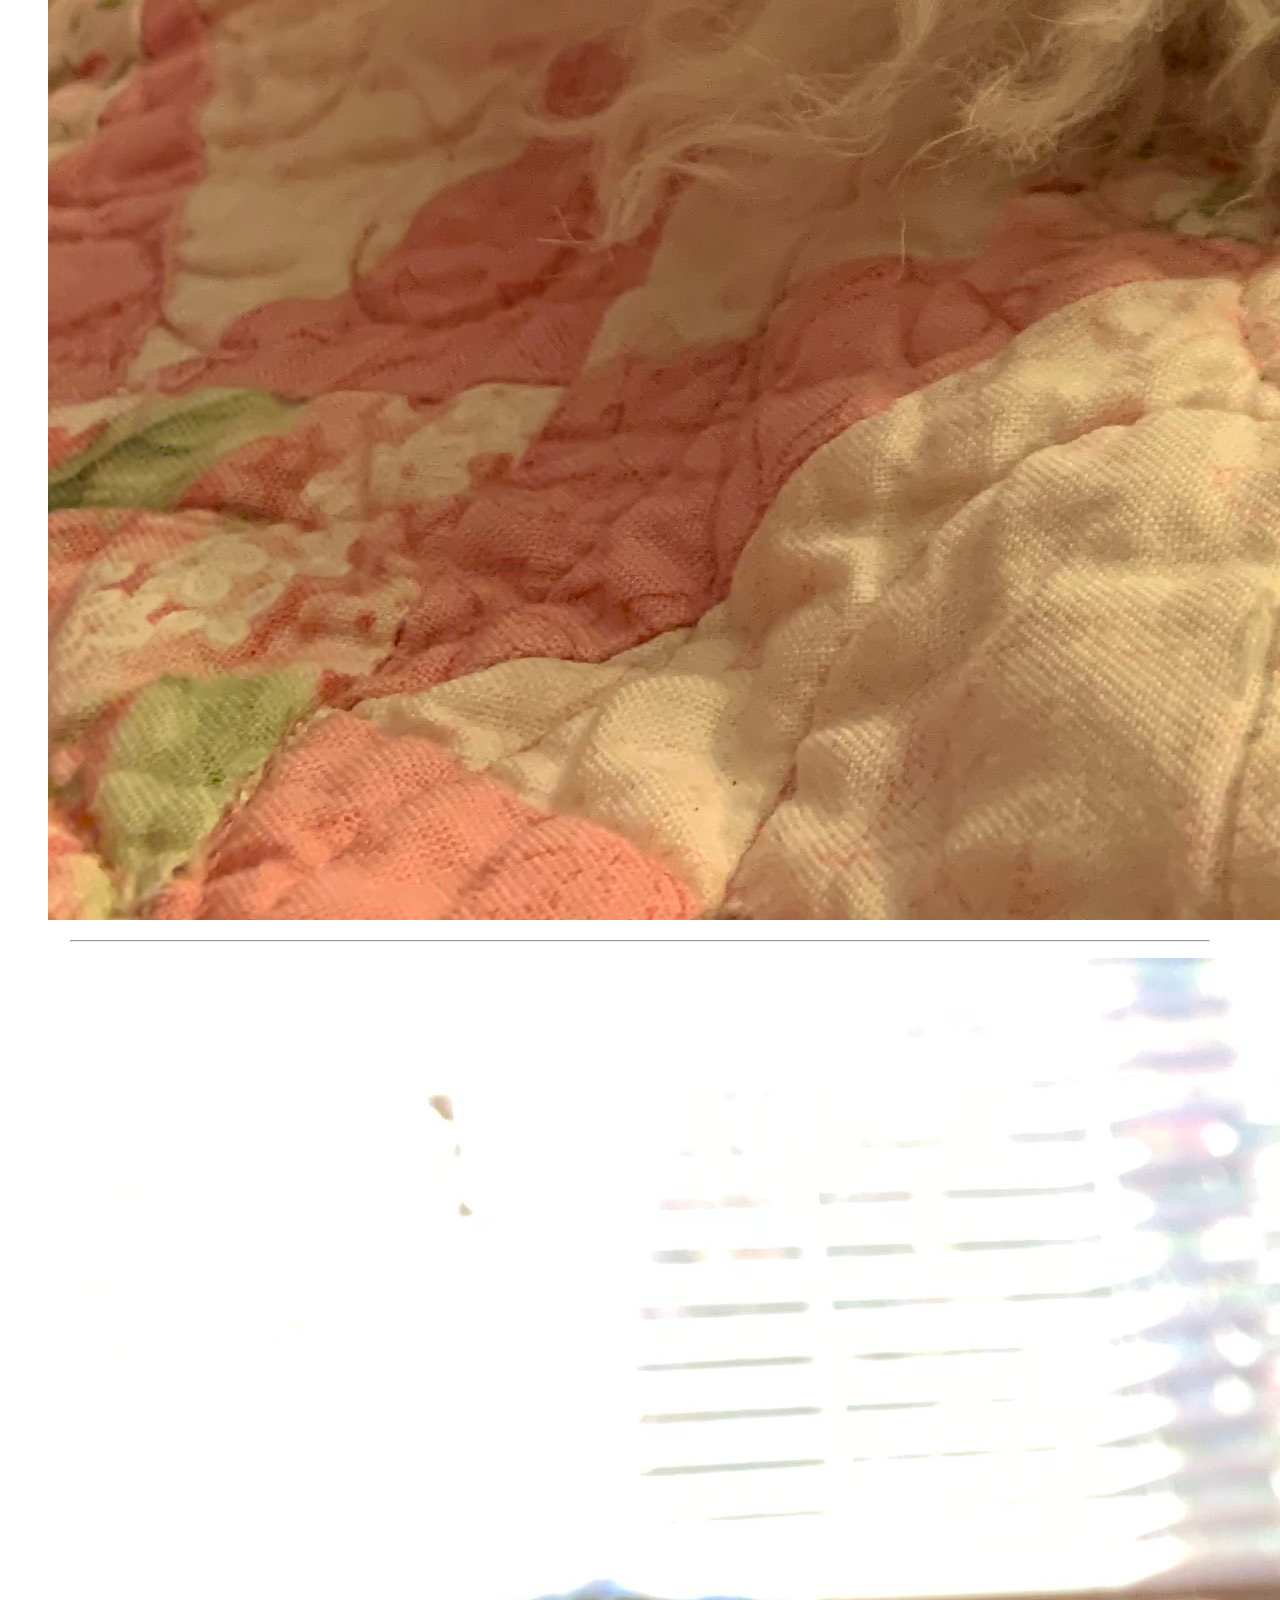
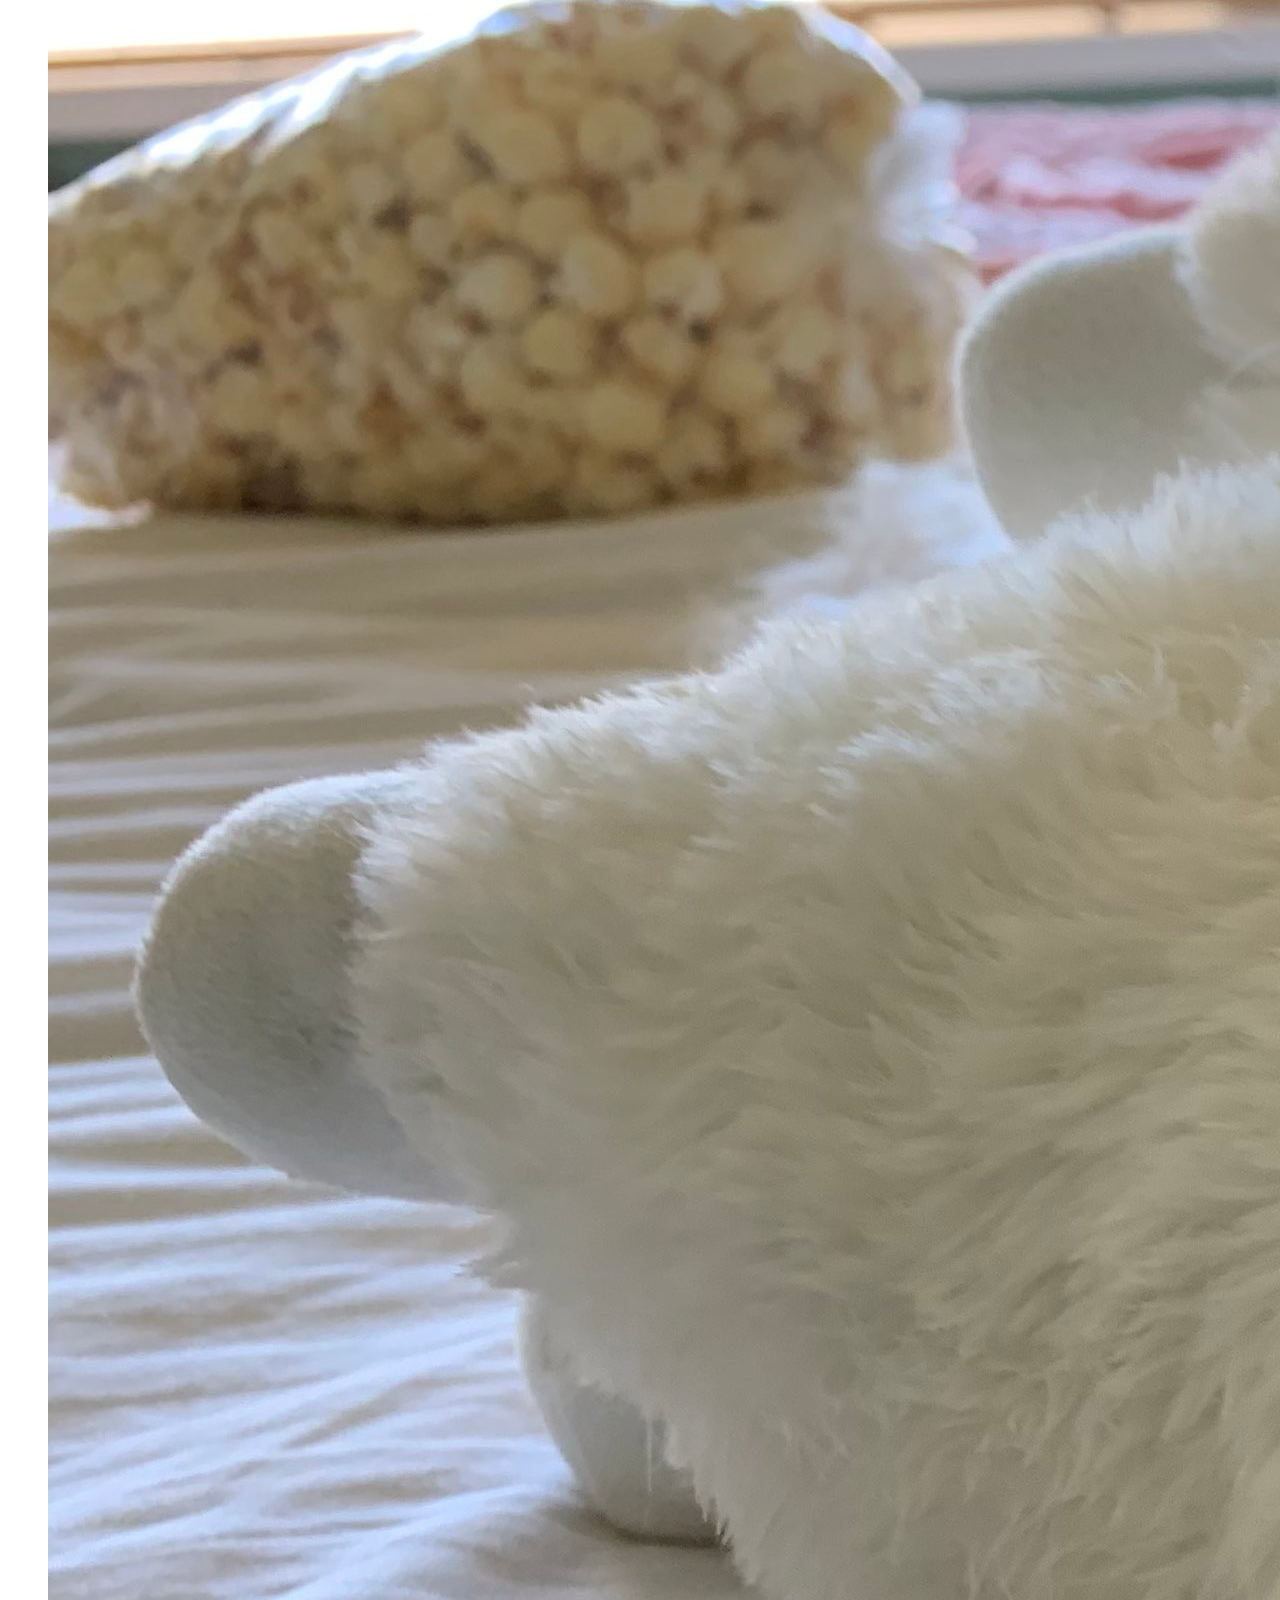
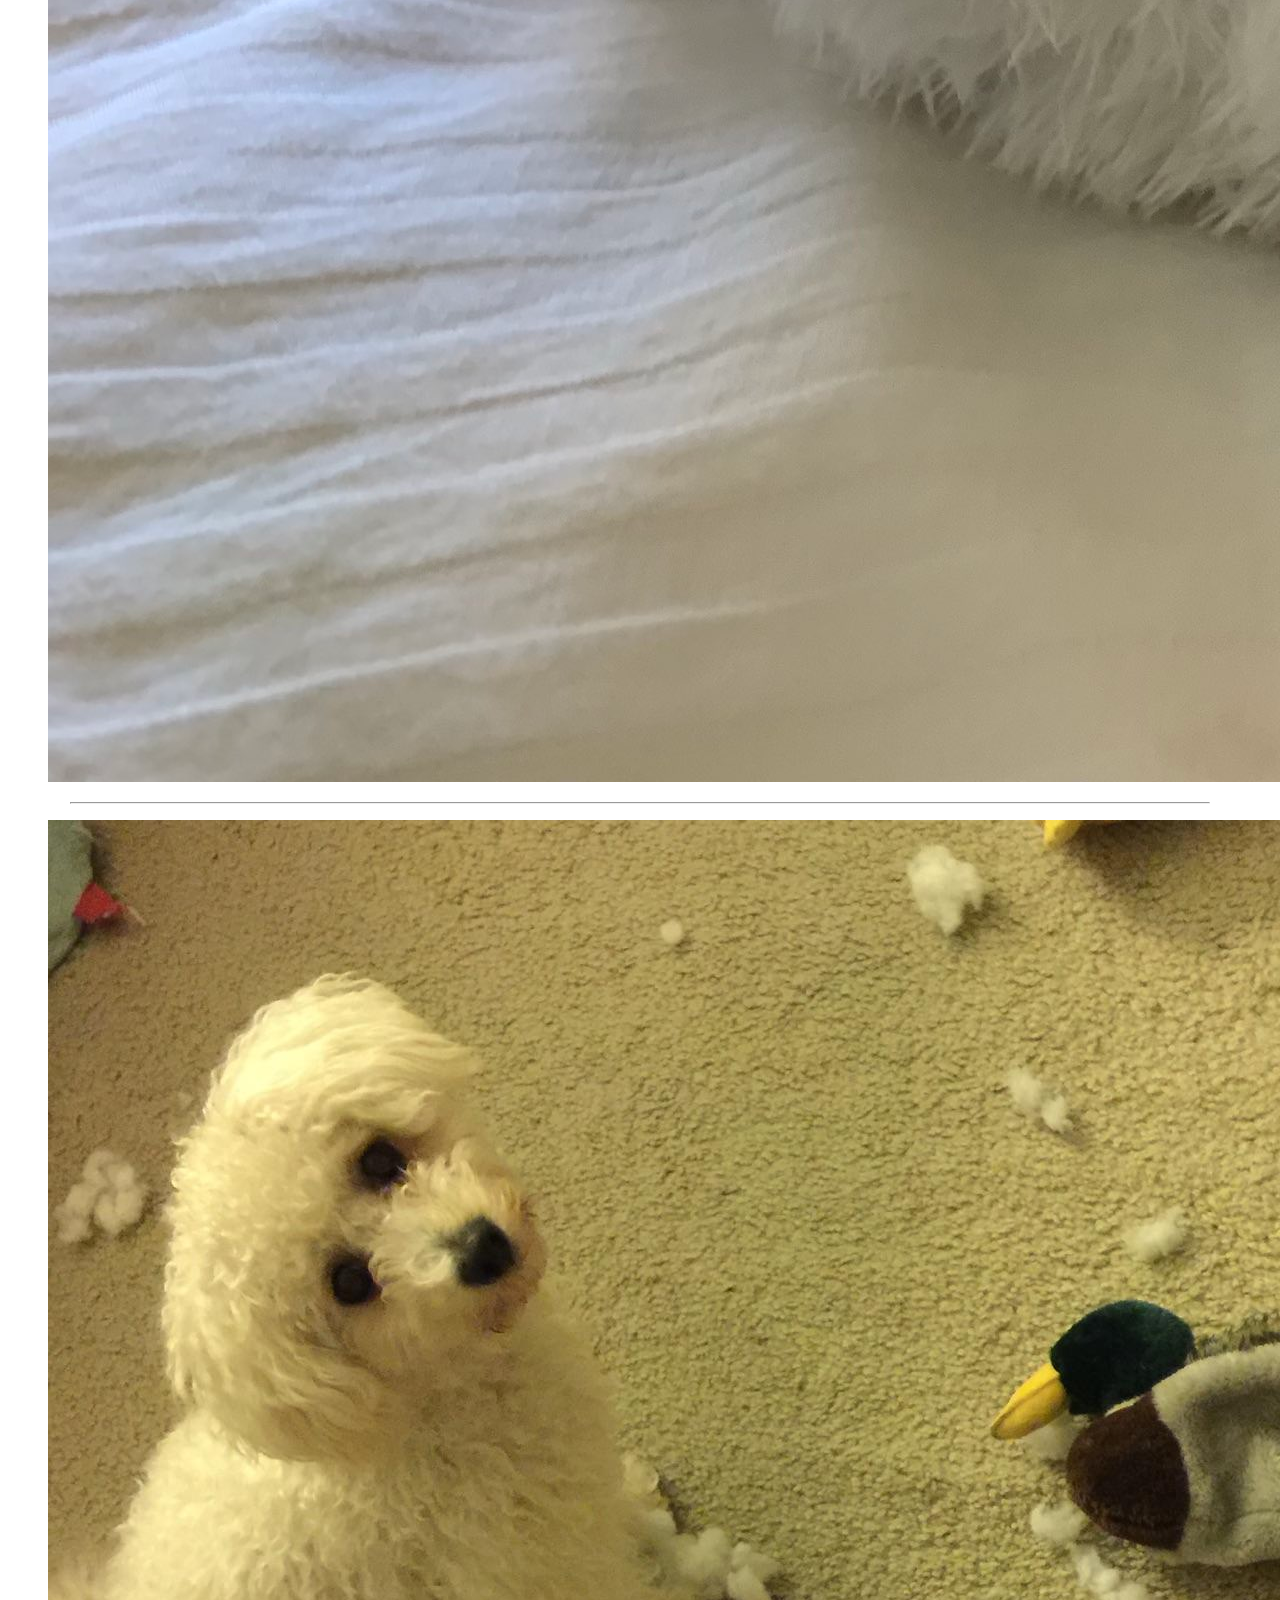
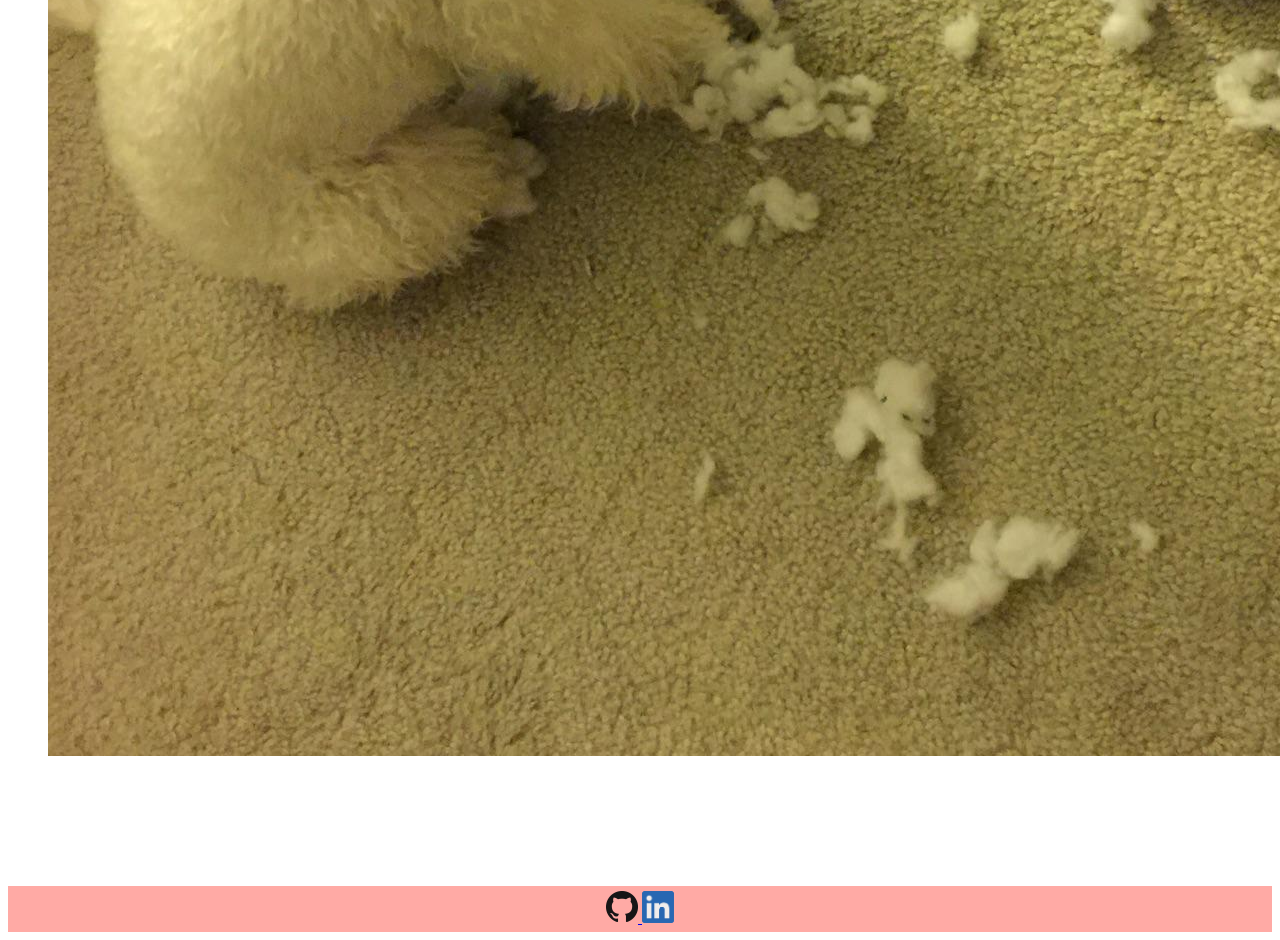
==== commit 1cc2c1de: "added images for cards" ====
--- a/index.html
+++ b/index.html
@@ -64,6 +64,9 @@
                         I still do not have a lot of experience in the field but here I am trying to make a portfolio..
                         Above is a picture of my dog, Mochi! Click the arrow below to see more pictures of the same dog.
                     </p>
+                    <p>
+                        Here's a pdf of my <a href="./Assets/Resume.pdf">resume</a>! Please feel free to contact me on how I could improve both my resume and this site!
+                    </p>
                 </section>
             
             
@@ -112,9 +115,16 @@
     <!-- footer -->
     <footer class="card fixed-bottom">
         <main class="card-body my-center myPeach footer-pad">
-            <a href="https://github.com/CharlotteFrancis">
-                <img class= "social" src="./Assets/GitHub-Mark-64px.png" alt="Git Logo">
-            </a>
+            <section class="col-sm-5"></section>
+            <section class="col-sm-2 d-flex" style="justify-content: space-around;">
+                <a href="https://github.com/CharlotteFrancis">
+                    <img class= "social" src="./Assets/GitHub-Mark-64px.png" alt="Git Logo">
+                </a>
+                <a href="https://www.linkedin.com/in/charlotte-wong-89316720a/">
+                    <img class="social" src="./Assets/linked-in.png" alt="linkedin">
+                </a>
+            </section>
+            <section class="col-sm-5"></section>
         </main>
     </footer>
 
--- a/style.css
+++ b/style.css
@@ -109,6 +109,7 @@
     -o-border-radius: 5%;
 }
 
+
 /* colors */
 .white-text{
     color: white;
